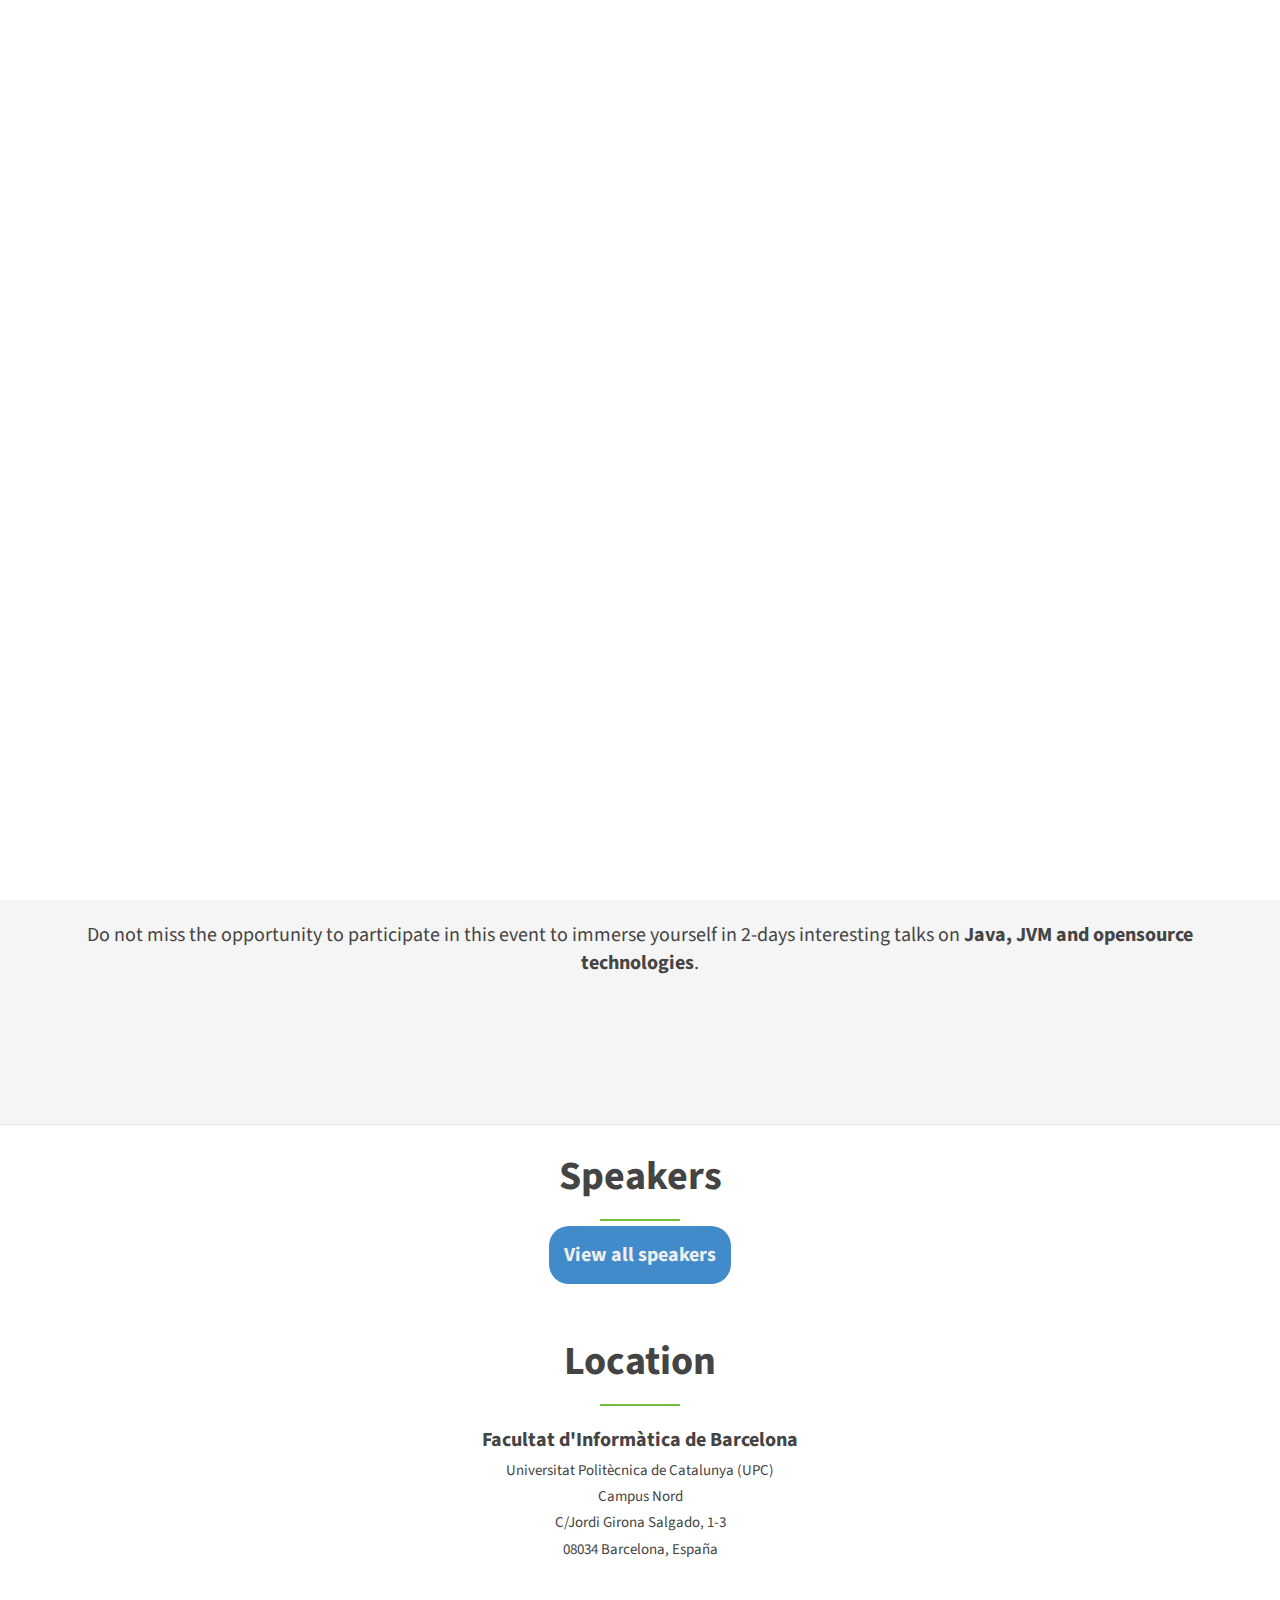
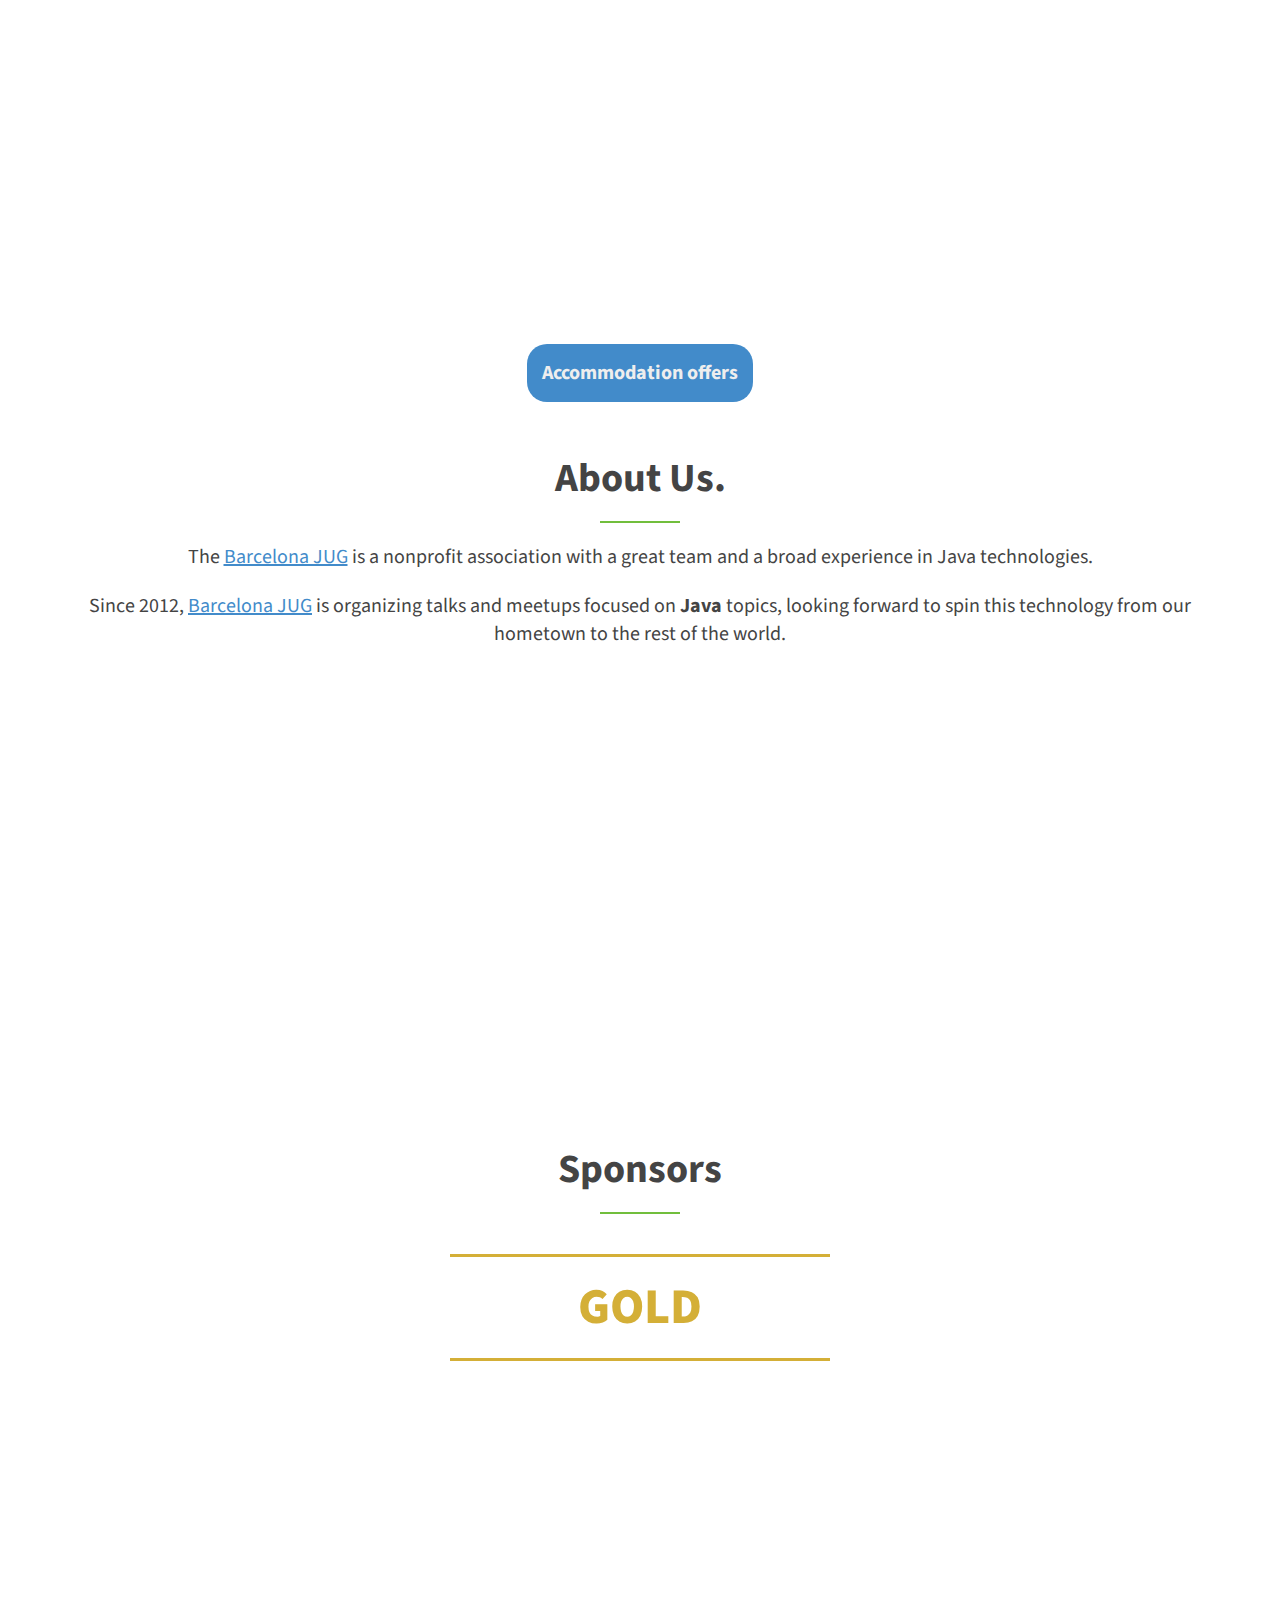
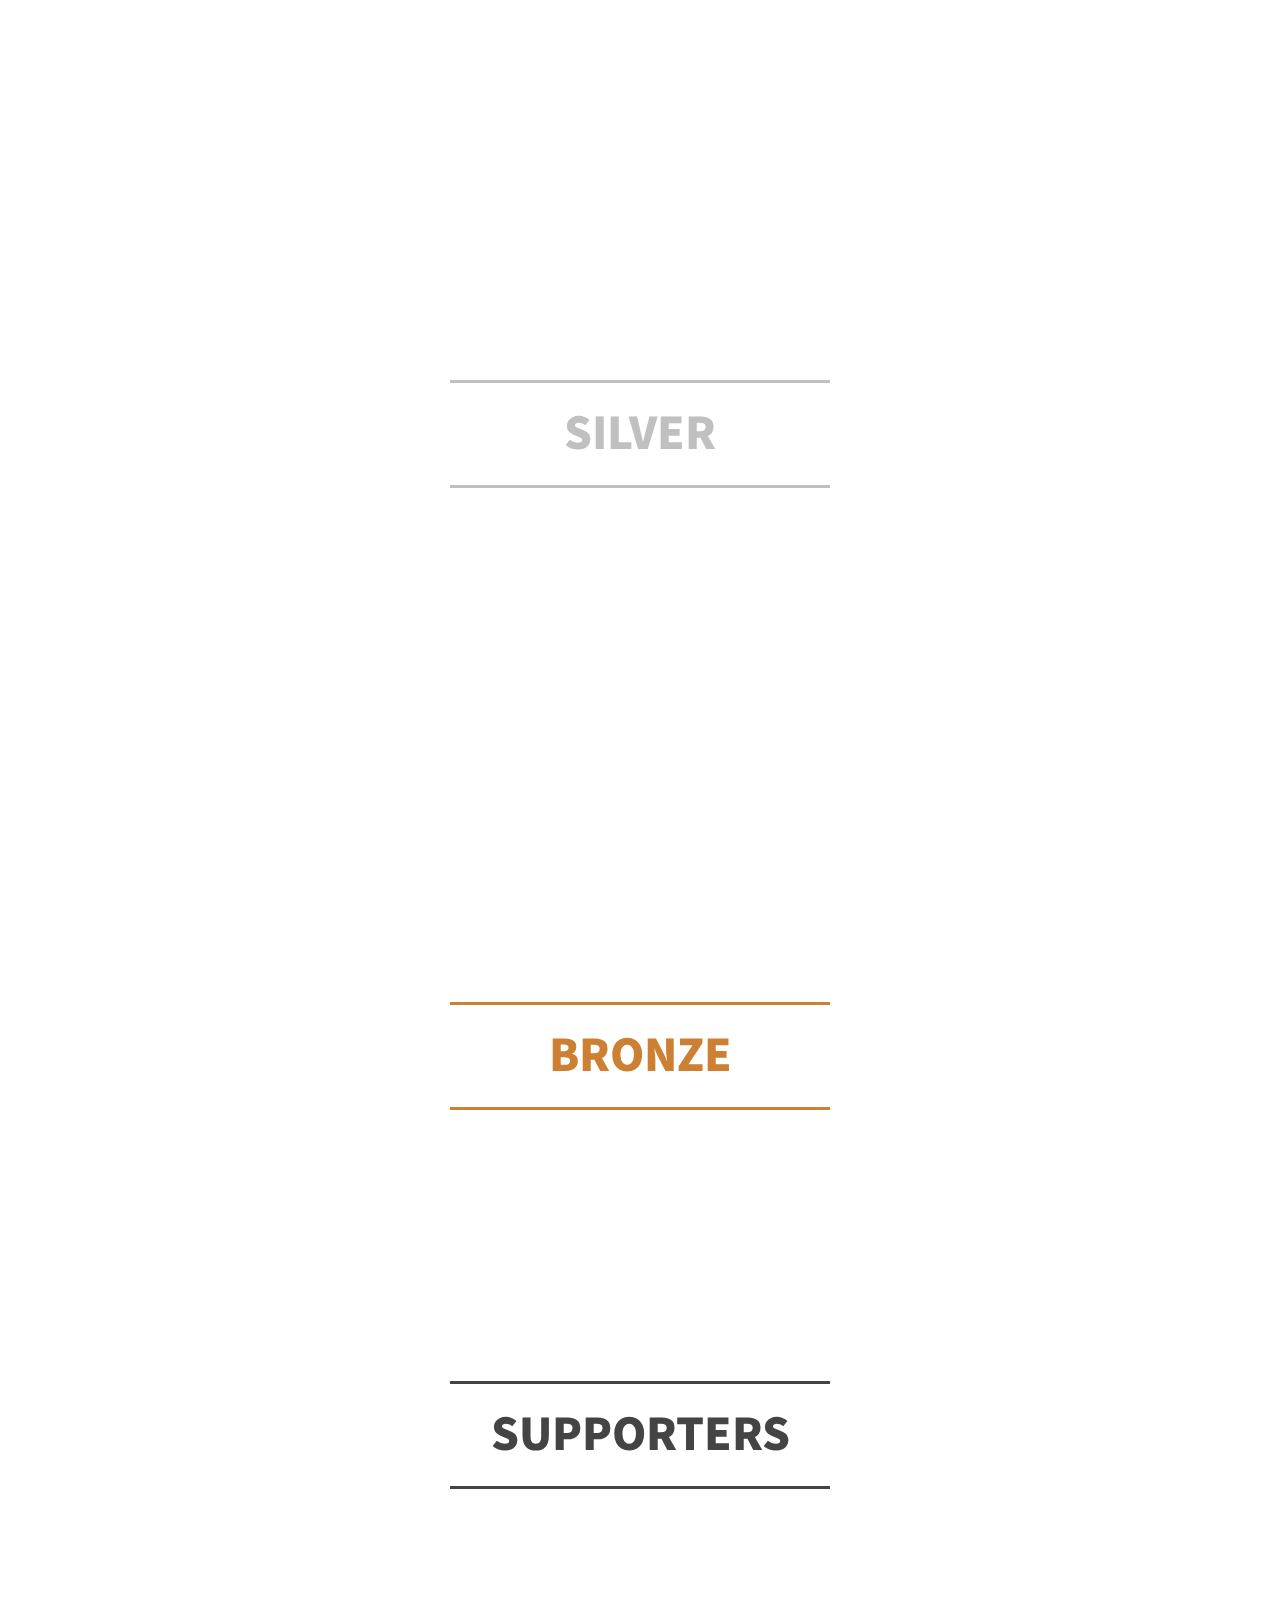
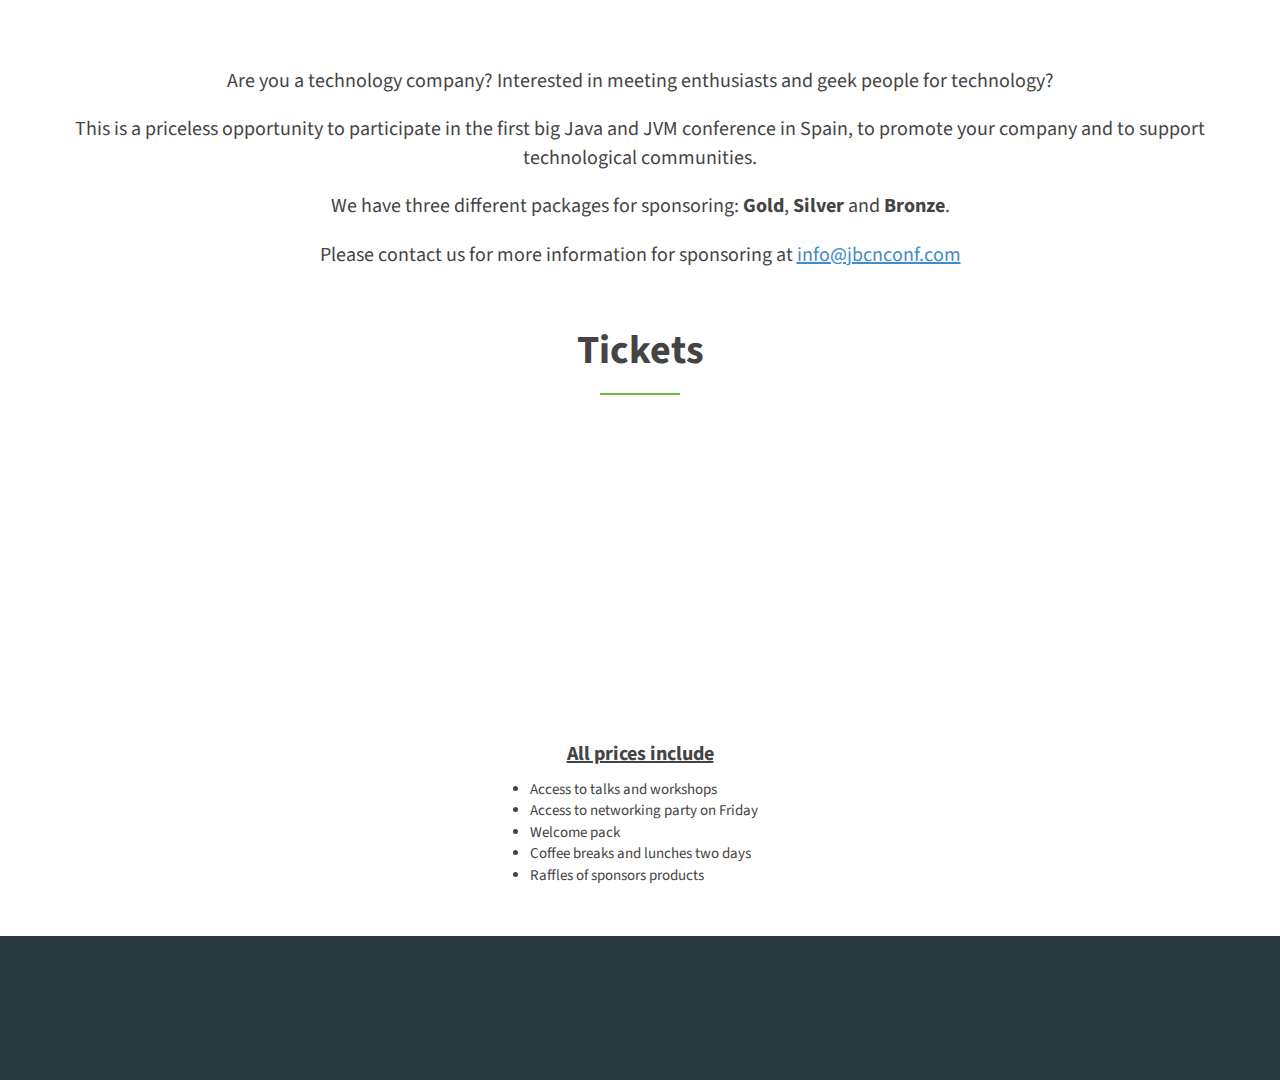
==== index.html @ e9fee745 "Uploaded mongoDB" ====
<!DOCTYPE html>
<html lang="en-us">
  <head>
    <meta http-equiv="X-UA-Compatible" content="IE=Edge">
    <meta charset="UTF-8">
    <meta name="viewport" content="width=device-width, initial-scale=1.0">
    <meta name="description" content="The first big Java and JVM conference in Spain. Barcelona will host this great event next 26th and 27th of June 2015. 2 full days to share knowledge and experiences, to meet enthusiasts and geeks, and to learn about new technologies.">
    <meta name="author" content="Barcelona JUG">
    <link rel="shortcut icon" href="assets/ico/favicon.ico">
    <title>JBCNConf - The first big Java and JVM conference in Spain</title>
    <link rel="stylesheet" href="http://fonts.googleapis.com/css?family=Source+Sans+Pro:300,600">
    <link rel="stylesheet" href="assets/css/bootstrap.min.css">
    <link rel="stylesheet" href="assets/css/style.css">
    <link rel="stylesheet" href="assets/css/animate.min.css">
    <link rel="stylesheet" href="assets/css/font-awesome.min.css">
    <!--[if lt IE 9]>
    <script src="assets/js/html5shiv.js"></script>
    <script src="assets/js/respond.min.js"></script>
    <![endif]-->
  </head>
  <body>
    <div class="loader">
      <div class="fading-line"></div>
    </div>
    <section id="home" class="page">
      <div class="container">
        <div class="content cover text-center">
          <div class="row">
            <div class="col-lg-12">
              <img class="animated hiding logo" data-animation="fadeInDown" data-delay="300" src="assets/img/LOGO_FINAL_PNG_500x250.png" alt="" />
              <h3 class="animated hiding" data-animation="fadeIn" data-delay="600">Barcelona, 26 - 27 June / 2015</h3>
            </div>
          </div>
        </div>
      </div>
    </section>
    <div id="navbar-top">
      <nav class="navbar navbar-default navbar-static" role="navigation">
        <div class="container">
          <div class="navbar-header">
            <button type="button" class="navbar-toggle" data-toggle="collapse" data-target=".navbar-collapse">
            <span class="sr-only">Toggle navigation</span>
            <span class="icon-bar"></span>
            <span class="icon-bar"></span>
            <span class="icon-bar"></span>
            </button>
            <a class="navbar-brand nav-external" href="#home">Java Barcelona Conference</a>
          </div>
          
          <div id="nav-main" class="collapse navbar-collapse">
            <nav>
              <ul class="nav navbar-nav navbar-right">                
                <li>
                  <a href="./speakers.html" class="external">Speakers</a>
                </li>
				<li>
                  <a href="./schedule.html" class="external">Schedule</a>
                </li>
				<li>
                  <a href="./talks.html" class="external">Talks</a>
                </li>
                <li>
                  <a href="#location">Location</a>
                </li>
                <li>
                  <a href="#about">About Us</a>
                </li>
                <li>
                  <a href="#sponsors">Sponsors</a>
                </li>
                <li>
                  <a href="#tickets">Tickets</a>
                </li>
                <li>
                  <a href="#contact">Contact</a>
                </li>
              </ul>
            </nav>
          </div>
        </div>
      </nav>
    </div>
    <section id="services" class="page">
      <div class="container">
        <div class="content text-center">
          <div class="heading">
            <h2>The first big Java and JVM conference in Spain</h2>
            <div class="border"></div>
            <p>2 full days to share knowledge and experiences, to meet enthusiasts and geeks, and to learn about new technologies.</p>
            <p>Barcelona will host this great event next <strong>26th and 27th of June 2015</strong>.</p>
            <p>The <a href="http://www.barcelonajug.org" target="_blank" class="link">Barcelona JUG</a> is proud of holding this conference in our great city.</p>
            <p>As you probably know, <strong>Barcelona</strong> is one of the best cities in the world to work in, with an interesting start-up ecosystem and a lot of communities related with software. Besides, Barcelona is a beautiful city with plenty of places to visit and some of the best urban beaches in the world!</p>
            <p>Do not miss the opportunity to participate in this event to immerse yourself in 2-days interesting talks on <strong>Java, JVM and opensource technologies</strong>.</p>
          </div>
          <div class="row">
            <div class="col-lg-6 service animated hiding" data-animation="fadeInUp" data-delay="300">
              <i class="fa fa-map-marker fa-4x"></i>
              <h3><a href="#location">Location</a></h3>
              <p>Facultat d'Informàtica de Barcelona</p>
              <p>Universitat Politècnica de Catalunya</p>
            </div>
            <div class="col-lg-6 service animated hiding" data-animation="fadeInUp" data-delay="600">
              <i class="fa fa-calendar fa-4x"></i>
              <h3><a href="./schedule.html">Schedule</a></h3>
            </div>
          </div>
        </div>
      </div>
    </section>
    <section id="speakers" class="page">
      <div class="container">
        <div class="content text-center">
          <div class="heading">
            <h2>Speakers</h2>
            <div class="border"></div>
          </div>
          <div id="grid-speakers-home" class="row">
          </div>
          <div class="button">
            <a href="./speakers.html" class="btn-default">View all speakers</a>
          </div>
        </div>
      </div>
    </section>
    <section id="location" class="page">
      <div class="container">
        <div class="content text-center">
          <div class="heading">
            <h2>Location</h2>
            <div class="border"></div>
            <p><strong>Facultat d'Informàtica de Barcelona</strong></p>
            <p class="subtitle">Universitat Politècnica de Catalunya (UPC)</p>
            <p class="address">Campus Nord</p>
            <p class="address">C/Jordi Girona Salgado, 1-3</p>
            <p class="address">08034 Barcelona, España</p>
            <p>
              <iframe src="https://www.google.com/maps/embed?pb=!1m14!1m8!1m3!1d2993.2689446610952!2d2.1121160059251367!3d41.38996536304145!3m2!1i1024!2i768!4f13.1!3m3!1m2!1s0x12a498509f468895%3A0xf3ab8ba023c5cd56!2sFIB+-+Facultat+d&#39;Inform%C3%A0tica+de+Barcelona!5e0!3m2!1ses!2ses!4v1425416835785" width="650" height="350" frameborder="0" style="border:0"></iframe>
            </p>
            <div class="button"><a href="./accomodation.html" class="btn-default"><i class="fa fa-home fa-1x"></i> Accommodation offers</a></div>
          </div>
        </div>
      </div>
    </section>
    <section id="about" class="page">
      <div class="container">
        <div class="content text-center">
          <div class="heading">
            <h2>About Us.</h2>
            <div class="border"></div>
            <p>The <a href="http://www.barcelonajug.org" target="_blank" class="link">Barcelona JUG</a> is a nonprofit association with a great team and a broad experience in Java technologies.</p>
            <p>Since 2012, <a href="http://www.barcelonajug.org" target="_blank" class="link">Barcelona JUG</a> is organizing talks and meetups focused on <strong>Java</strong> topics, looking forward to spin this technology from our hometown to the rest of the world.</p>
          </div>
          <div class="row">
            <div class="col-md-4 col-sm-6 col-xs-12 teammate animated hiding" data-animation="fadeInLeft" data-delay="600">
              <div class="profile-photo">
                <img class="img-responsive" src="assets/img/team/nacho.jpg" alt="Nacho Cougil">
              </div>
              <div class="bio">
                <h4>Nacho Cougil</h4>
                <h5>Java Architect</h5>
                <div class="border"></div>
                <p>President of Barcelona JUG</p>
                <ul class="list-inline">
                  <li class="twitter">
                    <a href="https://twitter.com/icougil" title="Twitter" target="_blank">
                      <i class="fa fa-twitter"></i>
                    </a>
                  </li>
                  <li class="linkedin">
                    <a href="https://www.linkedin.com/in/ignaciocougil" title="LinkedIn" target="_blank">
                      <i class="fa fa-linkedin"></i>
                    </a>
                  </li>
                </ul>
              </div>
            </div>
            <div class="col-md-4 col-sm-6 col-xs-12 teammate animated hiding" data-animation="fadeInUp" data-delay="300">
              <div class="profile-photo">
                <img class="img-responsive" src="assets/img/team/jonathan.jpg" alt="Jonathan Vila">
              </div>
              <div class="bio">
                <h4>Jonathan Vila</h4>
                <h5>Senior Java Developer</h5>
                <div class="border"></div>
                <p>Coordinator at Barcelona JUG.</p>
                <ul class="list-inline">
                  <li class="twitter">
                    <a href="https://twitter.com/Jonathan_vila" title="Twitter" target="_blank">
                      <i class="fa fa-twitter"></i>
                    </a>
                  </li>
                  <li class="linkedin">
                    <a href="https://www.linkedin.com/in/jonathanvila" title="LinkedIn" target="_blank">
                      <i class="fa fa-linkedin"></i>
                    </a>
                  </li>
                </ul>
              </div>
            </div>
            <div class="col-md-4 col-sm-6 col-xs-12 teammate animated hiding" data-animation="fadeInUp" data-delay="300">
              <div class="profile-photo">
                <img class="img-responsive" src="assets/img/team/adela.jpg" alt="Adela Tort">
              </div>
              <div class="bio">
                <h4>Adela Tort</h4>
                <h5>Senior Java Developer</h5>
                <div class="border"></div>
                <p>Coordinator at Barcelona JUG.</p>
                <ul class="list-inline">
                  <li class="twitter">
                    <a href="http://www.twitter.com/AdelaTort" title="Twitter" target="_blank">
                      <i class="fa fa-twitter"></i>
                    </a>
                  </li>
                  <li class="linkedin">
                    <a href="https://www.linkedin.com/in/adelatort" title="LinkedIn" target="_blank">
                      <i class="fa fa-linkedin"></i>
                    </a>
                  </li>
                </ul>
              </div>
            </div>
          </div>
        </div>
      </div>
    </section>
    <section id="sponsors" class="page">
      <div class="container">
        <div class="content text-center">
          <div class="heading">
            <h2>Sponsors</h2>
            <div class="border"></div>
            <div class="separator gold"></div>
            <div class="row type gold">
              <p>GOLD</p>
            </div>
			<div class="separator gold"></div>
            <div class="row gold">
              <div class="col-md-6 sponsor animated hiding" data-animation="fadeInUp" data-delay="300">
                <div class="sponsor-photo">
                  <a href="http://www.lunacloud.com/">
                    <img class="img-responsive" src="assets/img/sponsors/lunacloud.jpg" alt="Lunacloud">
                  </a>
                </div>
                <div class="sponsor-txt">Unlimited PaaS and Container-Based IaaS</div>
              </div>
			        <div class="col-md-6 sponsor animated hiding" data-animation="fadeInUp" data-delay="300">
                <div class="sponsor-photo">
                  <a href="http://www.altran.es/">
                    <img class="img-responsive" src="assets/img/sponsors/altran.jpg" alt="Altran">
                  </a>
                </div>
                <div class="sponsor-txt">Innovation: We create it, We develop it, We live it. We are Innovation Makers</div>
              </div>
              <div class="col-md-6 sponsor animated hiding" data-animation="fadeInUp" data-delay="300">
                <div class="sponsor-photo">
                  <a href="http://tech.zalando.com/">
                    <img class="img-responsive" src="assets/img/sponsors/zalando.png" alt="Zalando">
                  </a>
                </div>
                <div class="sponsor-txt">Zalando: We Dress Code</div>
              </div>
            </div>
  			<div class="separator silver"></div>
            <div class="row type silver">
              <p>SILVER</p>
            </div>
            <div class="separator silver"></div>
            <div class="row silver">
              <div class="col-md-4 sponsor animated hiding" data-animation="fadeInUp" data-delay="300">
                <div class="sponsor-photo">
                  <a href="https://www.cloudbees.com/">
                    <img class="img-responsive" src="assets/img/sponsors/cloudbees.png" alt="Cloudbees">
                  </a>
                </div>
                <div class="sponsor-txt">Continuous Delivery Powered by Jenkins</div>
              </div>
              <div class="col-md-4 sponsor animated hiding" data-animation="fadeInUp" data-delay="300">
                <div class="sponsor-photo">
                  <a href="http://www.jetbrains.com/">
                    <img class="img-responsive" src="assets/img/sponsors/jetbrains.jpg" alt="JetBrains">
                  </a>
                </div>
                <div class="sponsor-txt">Develop with pleasure!</div>
              </div>
              <div class="col-md-4 sponsor animated hiding" data-animation="fadeInUp" data-delay="300">
                <div class="sponsor-photo">
                  <a href="http://www.yourkit.com/">
                    <img class="img-responsive" src="assets/img/sponsors/yourkit.png" alt="YourKit">
                  </a>
                </div>
                <div class="sponsor-txt">Don't get lost in data, get information!</div>
              </div>
              <div class="col-md-4 sponsor animated hiding" data-animation="fadeInUp" data-delay="300">
                <div class="sponsor-photo">
                  <a href="http://capside.com/en/">
                    <img class="img-responsive" src="assets/img/sponsors/capside.png" alt="Capside">
                  </a>
                </div>
                <div class="sponsor-txt">Yor business-critical Systems Engineering partner-of-choice</div>
              </div>
              <div class="col-md-4 sponsor animated hiding" data-animation="fadeInUp" data-delay="300">
                <div class="sponsor-photo">
                  <a href="http://www.ibm.com">
                    <img class="img-responsive" src="assets/img/sponsors/IBM.jpg" alt="IBM">
                  </a>
                </div>
                <div class="sponsor-txt">IBM Bluemix a Cloud Platform for the World's Ideas</div>
              </div>
              <div class="col-md-4 sponsor animated hiding" data-animation="fadeInUp" data-delay="300">
                <div class="sponsor-photo">
                  <a href="http://www.opentrends.net">
                    <img class="img-responsive" src="assets/img/sponsors/opentrends.png" alt="opentrends">
                  </a>
                </div>
                <div class="sponsor-txt">Get where you want to be</div>
              </div>
              <div class="col-md-4 sponsor animated hiding" data-animation="fadeInUp" data-delay="300">
                <div class="sponsor-photo">
                  <a href="http://www.mongodb.com">
                    <img class="img-responsive" src="assets/img/sponsors/MongoDB.png" alt="MongoDB">
                  </a>
                </div>
                <div class="sponsor-txt">The next-generation database</div>
              </div>
            </div>
            <div class="separator bronze"></div>
            <div class="row type bronze">
              <p>BRONZE</p>
            </div>
			<div class="separator bronze"></div>
            <div class="row bronze">
               <div class="col-md-6 sponsor animated hiding" data-animation="fadeInUp" data-delay="300">
                <div class="sponsor-photo">
                  <a href="http://developer.cisco.com">
                    <img class="img-responsive" src="assets/img/sponsors/cisco.jpg" alt="Cisco">
                  </a>
                </div>
                <div class="sponsor-txt">Cisco DevNet - Where developers go at Cisco!</div>
              </div>
			  <div class="col-md-6 sponsor animated hiding" data-animation="fadeInUp" data-delay="300">
                <div class="sponsor-photo">
                  <a href="http://www.redhat.com/en/technologies/jboss-middleware">
                    <img class="img-responsive" src="assets/img/sponsors/redhat.jpg" alt="RedHat">
                  </a>
                </div>
                <div class="sponsor-txt">Middleware that makes everything work better</div>
              </div>
            </div>
      		<div class="separator supporters"></div>
            <div class="row type supporters">
              <p>SUPPORTERS</p>
            </div>
			<div class="separator supporters"></div>
            <div class="row silver">
              <div class="col-md-4 sponsor animated hiding" data-animation="fadeInUp" data-delay="300">
                <div class="sponsor-photo">
                  <a href="http://www.duchess-france.org/">
                    <img class="img-responsive" src="assets/img/sponsors/duchessJUG.jpg" alt="Duchess France" height="75px">
                  </a>
                </div>
              </div>
              <div class="col-md-4 sponsor animated hiding" data-animation="fadeInUp" data-delay="300">
                <div class="sponsor-photo">
                  <a href="http://www.warszawa.jug.pl/">
                    <img class="img-responsive" src="assets/img/sponsors/WarszawaJUG.png" alt="WarszawaJUG" height="75px">
                  </a>
                </div>
              </div>
              <div class="col-md-4 sponsor animated hiding" data-animation="fadeInUp" data-delay="300">
                <div class="sponsor-photo">
                  <a href="http://www.meetup.com/SVQJUG/">
                    <img class="img-responsive" src="assets/img/sponsors/SevillaJUG.png" alt="Seville Java User Group" height="75px">
                  </a>
                </div>
              </div>
            </div>
            <div id="sponsoring">
              <p>Are you a technology company? Interested in meeting enthusiasts and geek people for technology?</p>
              <p>This is a priceless opportunity to participate in the first big Java and JVM conference in Spain, to promote your company and to support technological communities.</p>
              <p>We have three different packages for sponsoring: <strong>Gold</strong>, <strong>Silver</strong> and <strong>Bronze</strong>.</p>
              <p>Please contact us for more information for sponsoring at <a href="mailto:info@jbcnconf.com">info@jbcnconf.com</a></p>
            </div>
          </div>
        </div>
      </div>
    </section>
    <section id="tickets" class="page">
      <div class="container">
        <div class="content text-center">
          <div class="heading">
            <h2>Tickets</h2>
            <div class="border"></div>
          </div>
          <div class="row">
            <div class="col-lg-4 service animated hiding" data-animation="fadeInUp" data-delay="300">
              <i class="fa fa-rocket fa-4x"></i>
              <p class="name">Early bird</p>
              <p>From 16th to 30th of April</p>
              <p class="price">79€</p>
              <img src="assets/img/tickets/buyTickets_disabled.png" height="100px">
            </div>
            <div class="col-lg-4 service animated hiding " data-animation="fadeInUp" data-delay="300">
              <i class="fa fa-plane fa-4x"></i>
              <p class="name">Standard</p>
              <p class="dates">From 1st to 31st of May</p>
              <p class="price">99€</p>
              <img src="assets/img/tickets/buyTickets_disabled.png" height="100px">
            </div>
            <div class="col-lg-4 service animated hiding open" data-animation="fadeInUp" data-delay="300">
              <i class="fa fa-user fa-4x"></i>
              <p class="name"><a href="https://barcelonajug.stagehq.com/events/3360/booking/new">Late bird</a></p>
              <p class="dates">From 1st to 23rd of June</p>
              <p class="price">129€</p>
              <a href="https://barcelonajug.stagehq.com/events/3360/booking/new"><img src="assets/img/tickets/buyTickets.png" height="100px"></a>
            </div>
          </div>
		  <div class="row includedThings">
			<p>All prices include<p>
			<ul>
				<li>Access to talks and workshops</li>
				<li>Access to networking party on Friday </li>
				<li>Welcome pack</li>
				<li>Coffee breaks and lunches two days</li>
				<li>Raffles of sponsors products</li>
			</ul>
		  </div>
        </div>
      </section>
      <footer id="contact">
        <div class="container">
          <div class="row">
            <div class="col-lg-12 animated hiding" data-animation="fadeInUp">
              <ul class="social list-inline">
                <li>
                  <a class="mail" href="mailto:info@jbcnconf.com" title="EMail">
                    <i class="fa fa-envelope fa-2x"></i>
                  </a>
                </li>
                <li>
                  <a class="twitter" href="https://twitter.com/jbcnconf" title="Twitter" target="_blank">
                    <i class="fa fa-twitter fa-2x"></i>
                  </a>
                </li>
                <li>
                </li>
              </ul>
              <p class="copyright">
                Organized by &middot; <a href="http://www.barcelonajug.org" target="_blank"><strong class="barcelona">Barcelona</strong> <strong class="jug">JUG</strong></a> &middot;
              </p>
              <ul class="social list-inline">
                <li>
                  <a class="meetup" href="http://www.meetup.com/BarcelonaJUG/" title="Meetup" target="_blank">
                  </a>
                </li>
                <li>
                  <a class="google-plus" href="https://plus.google.com/communities/111599298973932951587" title="Google+" target="_blank">
                    <i class="fa fa-google-plus fa-2x"></i>
                  </a>
                </li>
                <li>
                  <a class="linkedin" href="https://www.linkedin.com/groups?home=&gid=4115806" title="LinkedIn" target="_blank">
                    <i class="fa fa-linkedin fa-2x"></i>
                  </a>
                </li>
                <li>
                  <a class="youtube" href="http://www.youtube.com/user/BarcelonaJUG" title="Youtube" target="_blank">
                    <i class="fa fa-youtube fa-2x"></i>
                  </a>
                </li>
              </ul>
            </div>
          </div>
        </div>
      </footer>
      <script src="assets/js/jquery.min.js"></script>
      <script src="assets/js/bootstrap.min.js"></script>
      <script src="assets/js/isotope.pkgd.min.js"></script>
      <script src="assets/js/imagesloaded.min.js"></script>
      <script src="assets/js/jquery.scrollTo.min.js"></script>
      <script src="assets/js/jquery.nav.min.js"></script>
      <script src="assets/js/jquery.appear.min.js"></script>
      <script src="assets/js/script.js"></script>
      <script src="assets/js/home.js"></script>
      <script>
      (function(i,s,o,g,r,a,m){i['GoogleAnalyticsObject']=r;i[r]=i[r]||function(){
      (i[r].q=i[r].q||[]).push(arguments)},i[r].l=1*new Date();a=s.createElement(o),
      m=s.getElementsByTagName(o)[0];a.async=1;a.src=g;m.parentNode.insertBefore(a,m)
      })(window,document,'script','//www.google-analytics.com/analytics.js','ga');
      ga('create', 'UA-59851291-1', 'auto');
      ga('send', 'pageview');
      </script>
    </body>
  </html>
---- assets/css/style.css ----
/*
Merlin - Responsive One Page Template
Version: 1.0
By: Hasan Alibegic, hasan461@gmail.com
License: Apache License v2.0
*/
body {
font-family: 'Source Sans Pro', sans-serif;
color: #444;
}
h1,
h2,
h3,
h4,
h5,
h6 { font-weight: 300 }
*,
*:focus { outline: none !important }
a { color: #2d2d2d }
a:hover,
a:focus {
color: #0c86b6;
text-decoration: none;
}
.hiding { opacity: 0 }
.showing { opacity: 1 }
.img-rounded {
-webkit-border-radius: 8px;
-moz-border-radius: 8px;
border-radius: 8px;
}
.btn {
font-size: 12px;
font-weight: bold;
text-transform: uppercase;
-webkit-border-radius: 2px;
-moz-border-radius: 2px;
border-radius: 2px;
-webkit-transition: all .2s;
-moz-transition: all .2s;
-ms-transition: all .2s;
transition: all .2s;
}
.btn-blue {
color: #fff;
background-color: #0093cf;
}
.btn-blue:hover,
.btn-blue:focus {
color: #fff;
background-color: #2a3940;
}
.btn-green {
color: #fff;
background-color: #71be3c;
}
.btn-green:hover,
.btn-green:focus {
color: #fff;
background-color: #2a3940;
}
.btn-dark {
color: #fff;
background-color: #2a3940;
}
.btn-dark:hover,
.btn-dark:focus {
color: #fff;
background-color: #2a3940;
}
.loader {
position: fixed;
z-index: 100000;
width: 100%;
height: 100%;
background-color: #fff;
}
.link{
text-decoration: underline;
color: #428bca;
}
.fading-line {
position: absolute;
top: 50%;
left: 50%;
width: 40px;
height: 40px;
margin: -20px 0 0 -20px;
background-image: url(../img/fading-line.gif);
background-repeat: no-repeat;
background-position: center center;
}
#navbar-top { min-height: 51px }
.navbar-default {
margin-bottom: 0;
background-color: #fff;
border-top: 0;
-webkit-border-radius: 0;
-moz-border-radius: 0;
border-radius: 0;
}
.navbar-default .navbar-brand {
font-weight: 600;
text-transform: uppercase;
}
.navbar-default .navbar-nav > li > a {
font-weight: 600;
text-transform: uppercase;
}
.navbar-default .navbar-nav > .active > a,
.navbar-default .navbar-nav > .active > a:hover,
.navbar-default .navbar-nav > .active > a:focus {
color: #0093cf;
background-color: transparent;
}
.navbar-default .navbar-toggle { border-color: transparent }
.navbar-default .navbar-toggle:hover,
.navbar-default .navbar-toggle:focus { background-color: transparent }
.navbar-default .navbar-toggle:hover .icon-bar { background-color: #333 }
.navbar-default.affix {
top: 0;
z-index: 99;
width: 100%;
border-bottom-color: transparent;
-webkit-box-shadow: 0px 0px 3px 0px rgba(0,0,0,0.3);
-moz-box-shadow: 0px 0px 3px 0px rgba(0,0,0,0.3);
box-shadow: 0px 0px 3px 0px rgba(0,0,0,0.3);
}
.page { overflow: hidden }
.page .content { padding: 30px 0;}
.page .content.cover { padding: 20px 0px 180px 0px;}
.page .heading h2 {
margin-top: 0;
margin-bottom: 20px;
font-size: 40px;
font-weight: bold;
}
.page .border {
width: 80px;
height: 2px;
margin: 0 auto;
background-color: #71be3c;
}
.page .heading p { margin: 20px auto 0 ; font-size: 20px;}
.page .heading p.subtitle{ margin: 5px 0px 5px 0px ; font-size: 15px;}
.page .heading p.address{ margin: 5px auto 0 ; font-size: 15px;}
#home {
padding: 0;
color: #fff;
background-image: url(../img/cover/IMG_1377.JPG);
background-repeat: no-repeat;
background-position: center center;
background-size: cover;
}
#home h1 {
margin-top: 0;
margin-bottom: 20px;
font-size: 60px;
font-weight: bold;
}
#home a { margin: 0 5px }
#home h3 {
margin-top: 10px;
margin-bottom: 0;
margin-right: 55px;
font-weight: bold;
font-size: 35px;
color: #F2F2F2;
}
.logo {
max-width: 100%;
}
#services {
background-color: #f5f5f5;
border-bottom: solid 1px #e7e7e7;
}
#services .service i { margin-top: 60px }
#services .service:hover i { color: #71be3c }
#speakers .speaker-info{
margin-top: 35px;
height:320px;
}
#speakers .bio h4{
font-size: 20px;
font-weight: bold;
}
#speakers .bio p{
font-size: 15px;
margin-top: 5px;
}
#speakers .profile-photo{
	width: 165px;
	margin:auto;
}
#speakers .profile-photo img{
margin-left: auto;
margin-right: auto;
border-radius: 150px;
}
#speakers .profile-photo a .overlay {
	position: absolute;
	top: 0px;	
	width: 165px;
	height: 165px;
	border-radius: 150px;
	background-color: rgba(0, 0, 0, 0.6);
	transition: all 0.3s ease-in-out 0s;
	opacity: 0;
}
#speakers .profile-photo a .overlay span {
  position: absolute;
  left: 5px;
  top: 40px;
  color: #fff;
  text-transform: uppercase;
  font-size:14px;
  padding-left:7px;
  padding-right:12px;
  width: 100%;
}
#speakers .profile-photo a:hover .overlay { 
	opacity: 1;
	-webkit-transform: scale(1.1);
-moz-transform: scale(1.1);
-ms-transform: scale(1.1);
-o-transform: scale(1.1);
transform: scale(1.1);
}

#speakers .twitter {
background-color: #f5f5f5;
border-top: solid 1px #e7e7e7;
padding: 4px;
}
#speakers .twitter i {
color: #00aced;
font-size: 20px;
}
#speakers .homepage {
background-color: #ffffff;
padding: 4px;
}
#speakers .homepage i {
color: #222222;
font-size: 20px;
}
#speakers .button,#location .button{
margin: 10px;
padding-top: 10px;
}
#speakers .button a ,#location .button a {
border-radius: 20px;
text-align: center;
font-size: 20px;
font-weight: bold;
background-color: #428bca;
color: #EEEEEE;
padding: 15px;
}
#speakers .button a:hover,#location .button a:hover{
color: #428bca;
background-color: #D5D5D5;
}
#speakers .teammate .profile-photo img {
-webkit-transition: all .4s ease;
-moz-transition: all .4s ease;
-ms-transition: all .4s ease;
-o-transition: all .4s ease;
transition: all .4s ease;
}
#speakers .teammate:hover .profile-photo img,
#speakers .teammate:focus .profile-photo img {
-webkit-transform: scale(1.1);
-moz-transform: scale(1.1);
-ms-transform: scale(1.1);
-o-transform: scale(1.1);
transform: scale(1.1);
}
#sponsors a{
text-decoration: underline;
color: #428bca;
}
#sponsors .sponsor .sponsor-photo{
margin-top:3px;
}
#sponsors .sponsor .sponsor-photo img {
margin-left: auto;
margin-right: auto;
-webkit-transition: all .4s ease;
-moz-transition: all .4s ease;
-ms-transition: all .4s ease;
-o-transition: all .4s ease;
transition: all .4s ease;
}

#sponsors .sponsor:hover .sponsor-photo img,
#sponsors .sponsor:focus .sponsor-photo img {
-webkit-transform: scale(1.1);
-moz-transform: scale(1.1);
-ms-transform: scale(1.1);
-o-transform: scale(1.1);
transform: scale(1.1);
}
#sponsors .row{
margin-bottom: 75px;
}
#sponsors .border{
margin-bottom: 40px;
}
#sponsors .type{
margin-top: 15px;
margin-bottom: 15px;
}
#sponsors .type p{
font-size: 50px;
font-weight: 800;
margin: 0px;
}
#sponsors .separator {
	background-color: #CAC5BD;
    height: 3px;
    margin: 10px auto 10px;
    width: 380px;
}
#sponsors .separator.gold {
	background-color: #D4AF37;
}
#sponsors .separator.silver {
	background-color: #C0C0C0;
}
#sponsors .separator.bronze {
	background-color: #CD7F32;
}
#sponsors .separator.supporters {
	background-color: #444;
}
#sponsors .gold p{
color: #D4AF37;
}
#sponsors .silver p{
color: #C0C0C0;
}
#sponsors .bronze p{
color: #CD7F32;
}
#sponsors .besponsor{
	margin-top:25px;
	margin-bottom:40px;
}
#sponsors .besponsor a{
font-weight: bold;
font-size: 20px;
}
#sponsors .gold a{
color: #D4AF37;
}
#sponsors .bronze a{
color: #CD7F32;
}
#sponsors .sponsor-txt {
font-size: 20px;
font-weight: 700;
margin-top: 5px;
}
#sponsors .sponsoring{
margin-top:10px;
}
#callforpapers a.cfp{
font-weight: bold;
color: #428bca;
text-decoration: underline;
}
#about .content { padding-bottom: 0 }
#about .teammate {
margin-top: 60px;
margin-bottom: 60px;
}
#about .teammate .bio { padding-top: 10px }
#about .teammate .profile-photo {
overflow: hidden;
margin-left: auto;
margin-right: auto;
width: 263px;
}
#about .teammate .profile-photo img {
-webkit-transition: all .4s ease;
-moz-transition: all .4s ease;
-ms-transition: all .4s ease;
-o-transition: all .4s ease;
transition: all .4s ease;
}
#about .teammate:hover .profile-photo img,
#about .teammate:focus .profile-photo img {
-webkit-transform: scale(1.1);
-moz-transform: scale(1.1);
-ms-transform: scale(1.1);
-o-transform: scale(1.1);
transform: scale(1.1);
}
#about .teammate .bio .border {
height: 1px;
margin: 15px auto;
}
#about .teammate .bio ul {
margin-bottom: 0;
font-size: 16px;
}
#about .teammate .bio a { color: #666 }
#about .teammate .bio a:hover,
#about .teammate .bio a:focus { color: #222 }
#about .twitter {
background-color: #f5f5f5;
border-top: solid 1px #e7e7e7;
padding: 4px;
}
#about .twitter i {
color: #00aced;
font-size: 20px;
}
#about .linkedin {
background-color: #007bb6;
border-top: solid 1px #e7e7e7;
padding: 4px;
}
#about .linkedin i {
color: #ffffff;
font-size: 20px;
}
#tickets .row{
margin-top:20px;
margin-bottom: 10px;
}
#tickets .open{
/* border: 1px solid; */
padding: 10px;
/* margin: 0px 10px 0px 10px; */
height: 305px;
/* width: 370px; */
}
#tickets .close{
padding: 10px;
/* border: 1px solid; */
/* margin: 0px 10px 0px 10px; */
height: 305px;
/* width: 370px; */
}
#tickets p{
font-size: 20px;
}
#tickets .ticket i{
}
#tickets .name{
font-size: 25px;
font-weight: bold;
margin-top: 5px;
}
#tickets .dates{
}
#tickets .price{
font-weight: bold;
font-size: 25px;
margin-bottom: 0px;
}
#tickets .service img {
-webkit-transition: all .4s ease;
-moz-transition: all .4s ease;
-ms-transition: all .4s ease;
-o-transition: all .4s ease;
transition: all .4s ease;
}
#tickets .open:hover i { color: #71be3c }
#tickets .service:hover  img,
#tickets .service:focus  img {
-webkit-transform: scale(1.1);
-moz-transform: scale(1.1);
-ms-transform: scale(1.1);
-o-transform: scale(1.1);
transform: scale(1.1);
}
#tickets .includedThings{
max-width:300px;
margin-left: auto;
margin-right: auto;

}
#tickets .includedThings p{
font-weight: bold;
text-decoration:underline;
}
#tickets .includedThings ul{
font-size: 15px;
text-align:left;
}
#contact {
padding: 20px 0;
color: #ccc;
text-align: center;
background-color: #2a3940;
}
#contact a  { color: #fff }
#contact a:hover .jug,
#contact a:focus .jug{ color: #007bb6 }
#contact a:hover .barcelona,
#contact a:focus .barcelona{ color: #bb0000 }
#contact .social li .linkedin:hover,
#contact .social li .linkedin:focus { color: #007bb6 }
#contact .social li .twitter:hover,
#contact .social li .twitter:focus { color: #00aced }
#contact .social li .google-plus:hover,
#contact .social li .google-plus:focus { color: #d34836 }
#contact .social li .mail:hover,
#contact .social li .mail:focus { color: #7C7C7C }
#contact .social li .youtube:hover,
#contact .social li .youtube:focus { color: #bb0000 }
#contact .social li .meetup {
display:block;
width:30px;
height:32px;
background:url('../img/meetup_trans.png');
}
#contact .social li .meetup:hover,
#contact .social li .meetup:focus {
display:block;
width:30px;
height:32px;
background:url('../img/meetup_trans_vermell.png');
}
#contact .copyright {
margin-bottom: 0;
font-size: 18px;
}
#accomodation .row{
margin-left:10px;
}
#accomodation .button{
margin: 10px;
padding-top: 8px;
}
#accomodation .button a  {
border-radius: 12px;
text-align: center;
font-size: 20px;
font-weight: bold;
background-color: #428bca;
color: #EEEEEE;
padding: 8px;
}
#accomodation .button a:hover{
color: #428bca;
background-color: #D5D5D5;
}
#accomodation .name {
  font-size : 22px;
  font-weight: bold;
}
#accomodation .star {
  color : #D8D820;
}
#accomodation .price {
  font-size : 20px;
  color : #428BCA;
}
#accomodation img {
  width: 260px;
}
#accomodation .hotel {
  max-width : 280px;
  border : 1px solid ;
  border-color: lightgrey;
  padding: 10px;
  margin : 10px;
  background-color: #eee;
}
#speaker .content { 
	padding: 30px 0px 10px 0px;
}
#speaker .row{
	margin:20px;
}
#speaker .row img{
	margin-bottom:10px;
	margin-left: auto;
	margin-right: auto;
	border-radius: 150px;
}
#speaker .twitter {
background-color: #f5f5f5;
border-top: solid 1px #e7e7e7;
padding: 4px;
}
#speaker .twitter i {
color: #00aced;
font-size: 20px;
}
#speaker .homepage {
background-color: #ffffff;
padding: 4px;
}
#speaker .homepage i {
color: #222222;
font-size: 20px;
}
#speaker .biography{
	text-align: left;
	font-size: 20px;
}
#talk .content { 
	padding: 10px 0;
}
#talk .row{
	margin: 0px 20px 20px 20px;
}
#talk .title{
	font-size: 35px;
	font-weight:bold;
	text-align: left;
}
#talk .borderTitle {
height: 2px;
margin-left:auto;
margin-right:auto;
margin-top:5px;
margin-bottom:20px;
background-color: #71be3c;
}
#talk .abstract{
	text-align: left;
	font-size: 20px;
}
#schedule .row{
	margin-top:10px;
}
#schedule .days{
	margin-top:15px;
	margin-bottom:15px;
	margin-left:auto;
	margin-right:auto;
	font-size: 25px;
}

#schedule .days .active{
font-weight:bold;
color:#428BCA;
}

#schedule thead{
	font-size: 16px;
	background-color:#C9C9C9;
	color:#00000;
}

#schedule .keynote{
	font-size: 17px;
	color:#333333;
	font-weight:bold;
}

#schedule .hour{
	font-size: 16px;
	font-weight:bold;
}

#schedule .talks{
background-color:#428BCA;
color:#FFFFFF;
}

#schedule .talks .pending{
background-color:#428BCA;
color:#FFFFFF;
font-size: 16px;
}

#schedule .talks .title {
	display: block;
	font-size: 16px;
	font-weight:bold;
	color:#FFFFFF;
}

#schedule .talks  a:hover  .title{
	text-decoration:underline;
}

#schedule .talks .speaker{
	display: block;
	font-size: 16px;
	color:#000000;
}

#schedule .welcome{
background-color:#86B8E4;
color:#FFFFFF;
font-size: 16px;
font-weight:bold;
}
#schedule .register{
background-color:rgb(239, 239, 239);
color:#00000;
font-size: 16px;
font-weight:bold;
}
#schedule .breaks{
background-color:rgb(239, 239, 239);
color:#00000;
font-size: 16px;
font-weight:bold;
}

#schedule .party{
background-color:rgb(239, 239, 239);
color:#00000;
font-size: 16px;
font-weight:bold;
}

#schedule #saturday{
	display:none;
}

#talks #grid-talks ul{
	padding-left:15px;
	padding-right:15px;
}

#talks #grid-talks li {
	margin-bottom:10px;
}
#talks .row{
	font-size:18px;	
}

#talks .title{
	font-size:22px;
	font-weight:bold;
}
#talks .speaker{
	font-size:22px;
}

#talks .tag{
margin-left : 5px;
font-size : 14px;
display:inline-block
}

#talks .tag.Architecture{
	background-color: #d50000;
}

#talks .tag.Metodology{
	background-color: #41520f;
}

#talks .tag.Tools{
	background-color: #d54991;
}

#talks .tag.IoT{
	background-color: #98c66e;
}

#talks .tag.Java8{
	background-color: #23a4b0;
}

#talks .tag.JVMLangs{
	background-color: #60a91e;
}

#talks .tag.JVM{
	background-color: #a64d79;
}

#talks .tag.Microservices{
	background-color: #ff9e06;
}

#talks .tag.noSQL{
	background-color: #0555c3;
}

#talks .tag.AsyncDevelopment{
	background-color: #9900ff;
}

#talks .tag.Mobile{
	background-color: #b45f06;
}

#talks .tag.Frameworks{
	background-color: #9cbedb;
}

#talks .tag.unknown{
	background-color: grey;
}
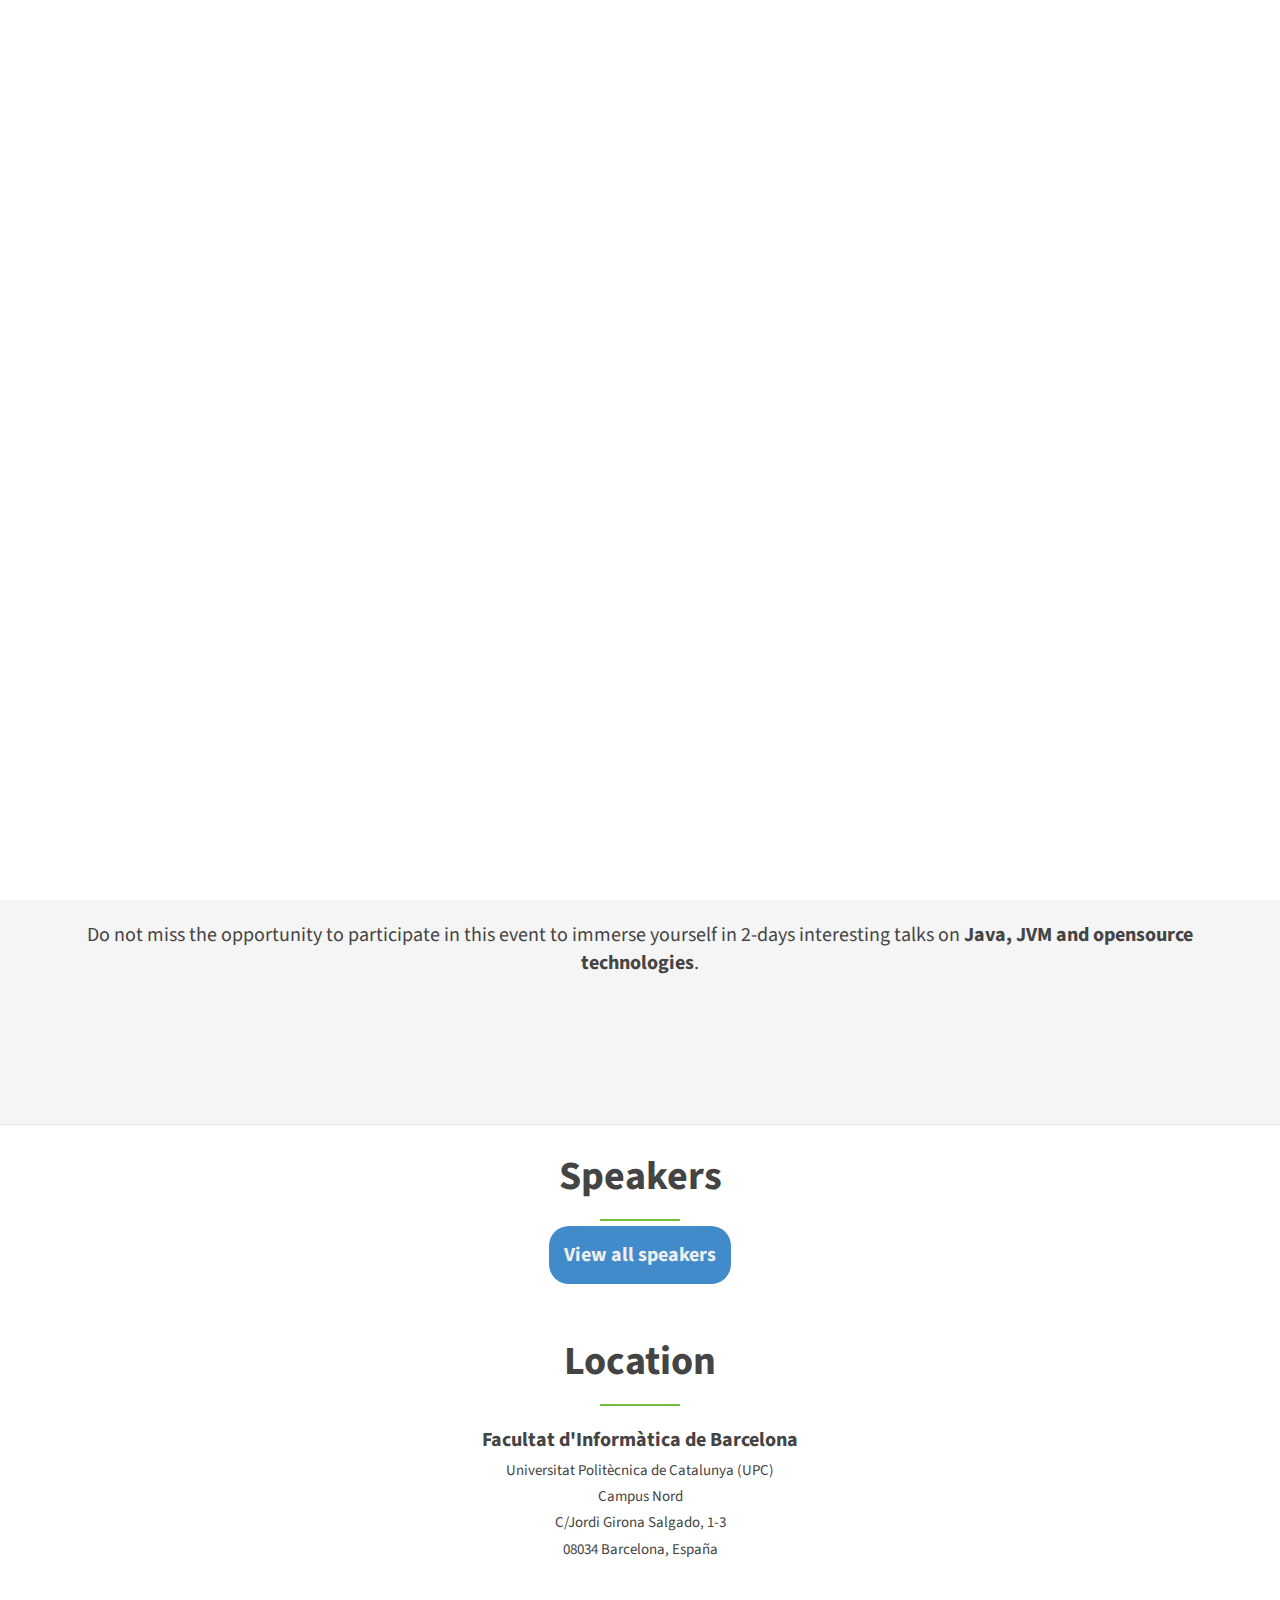
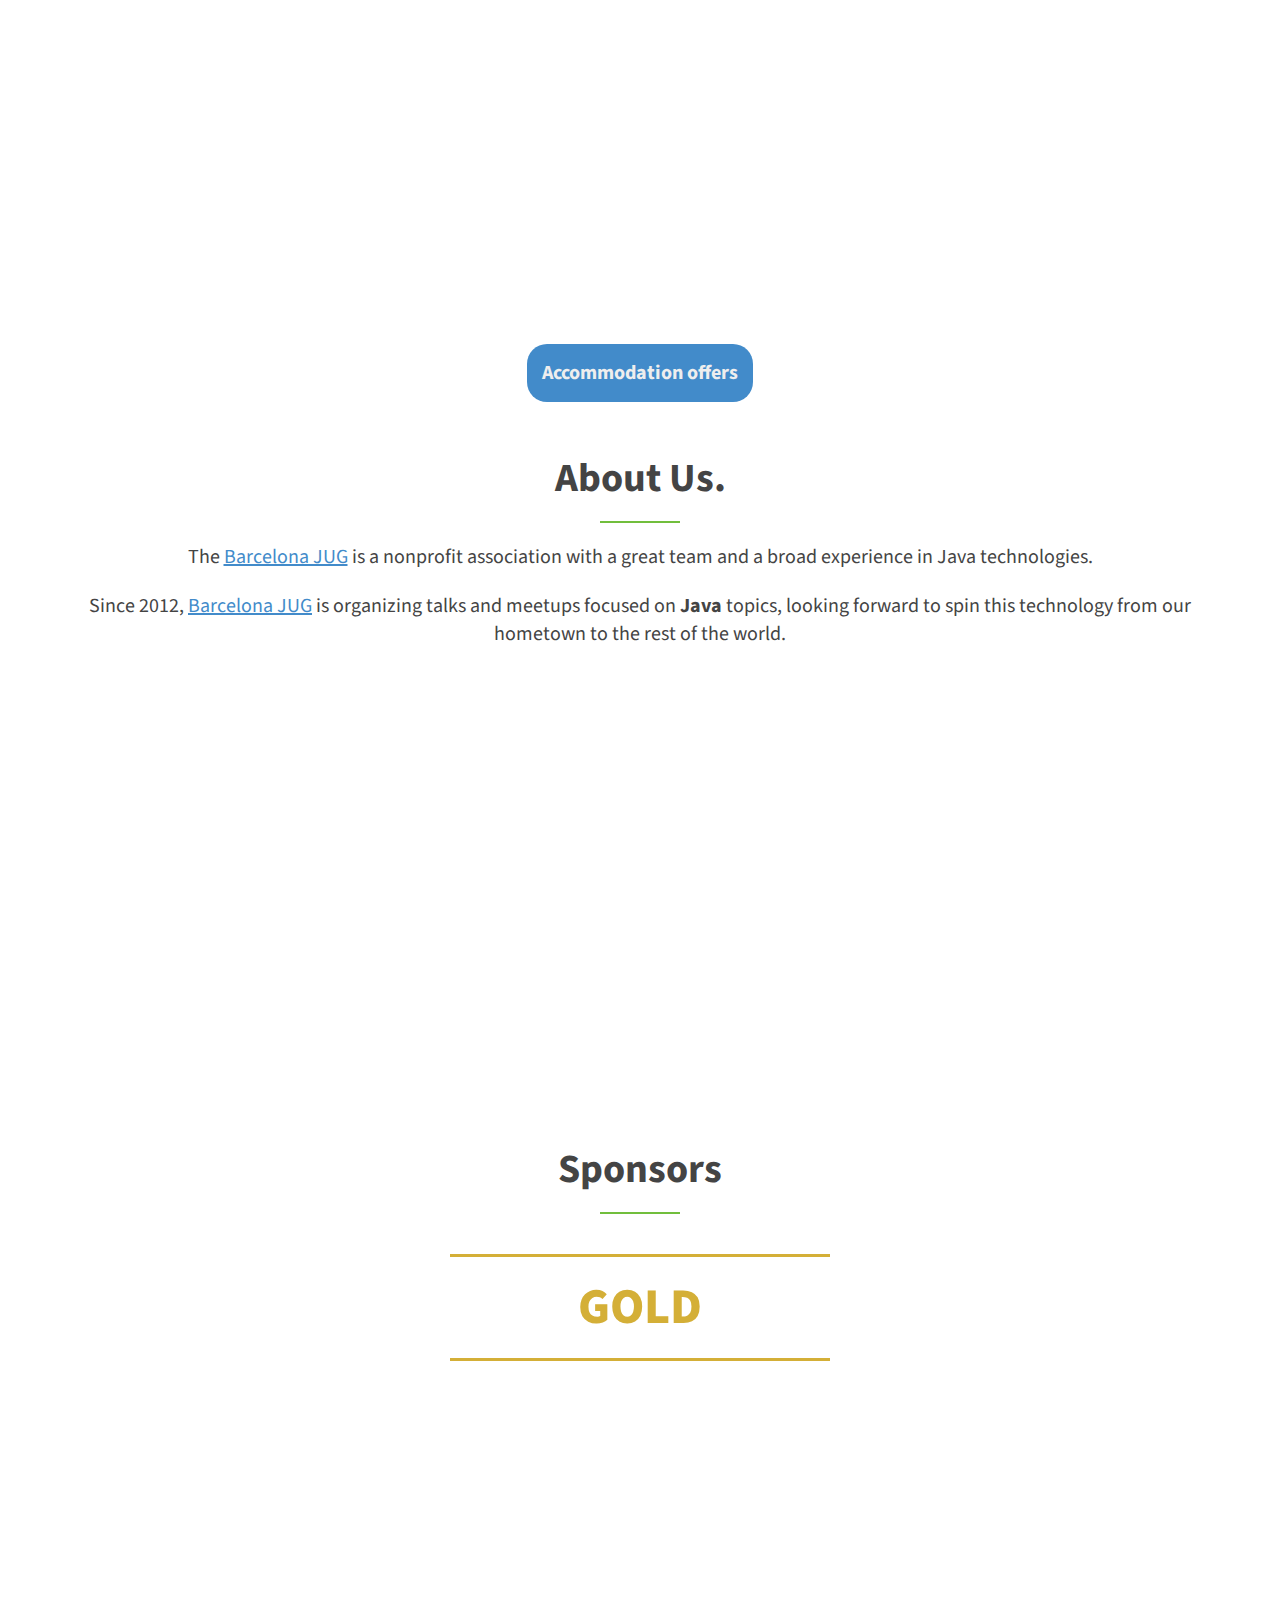
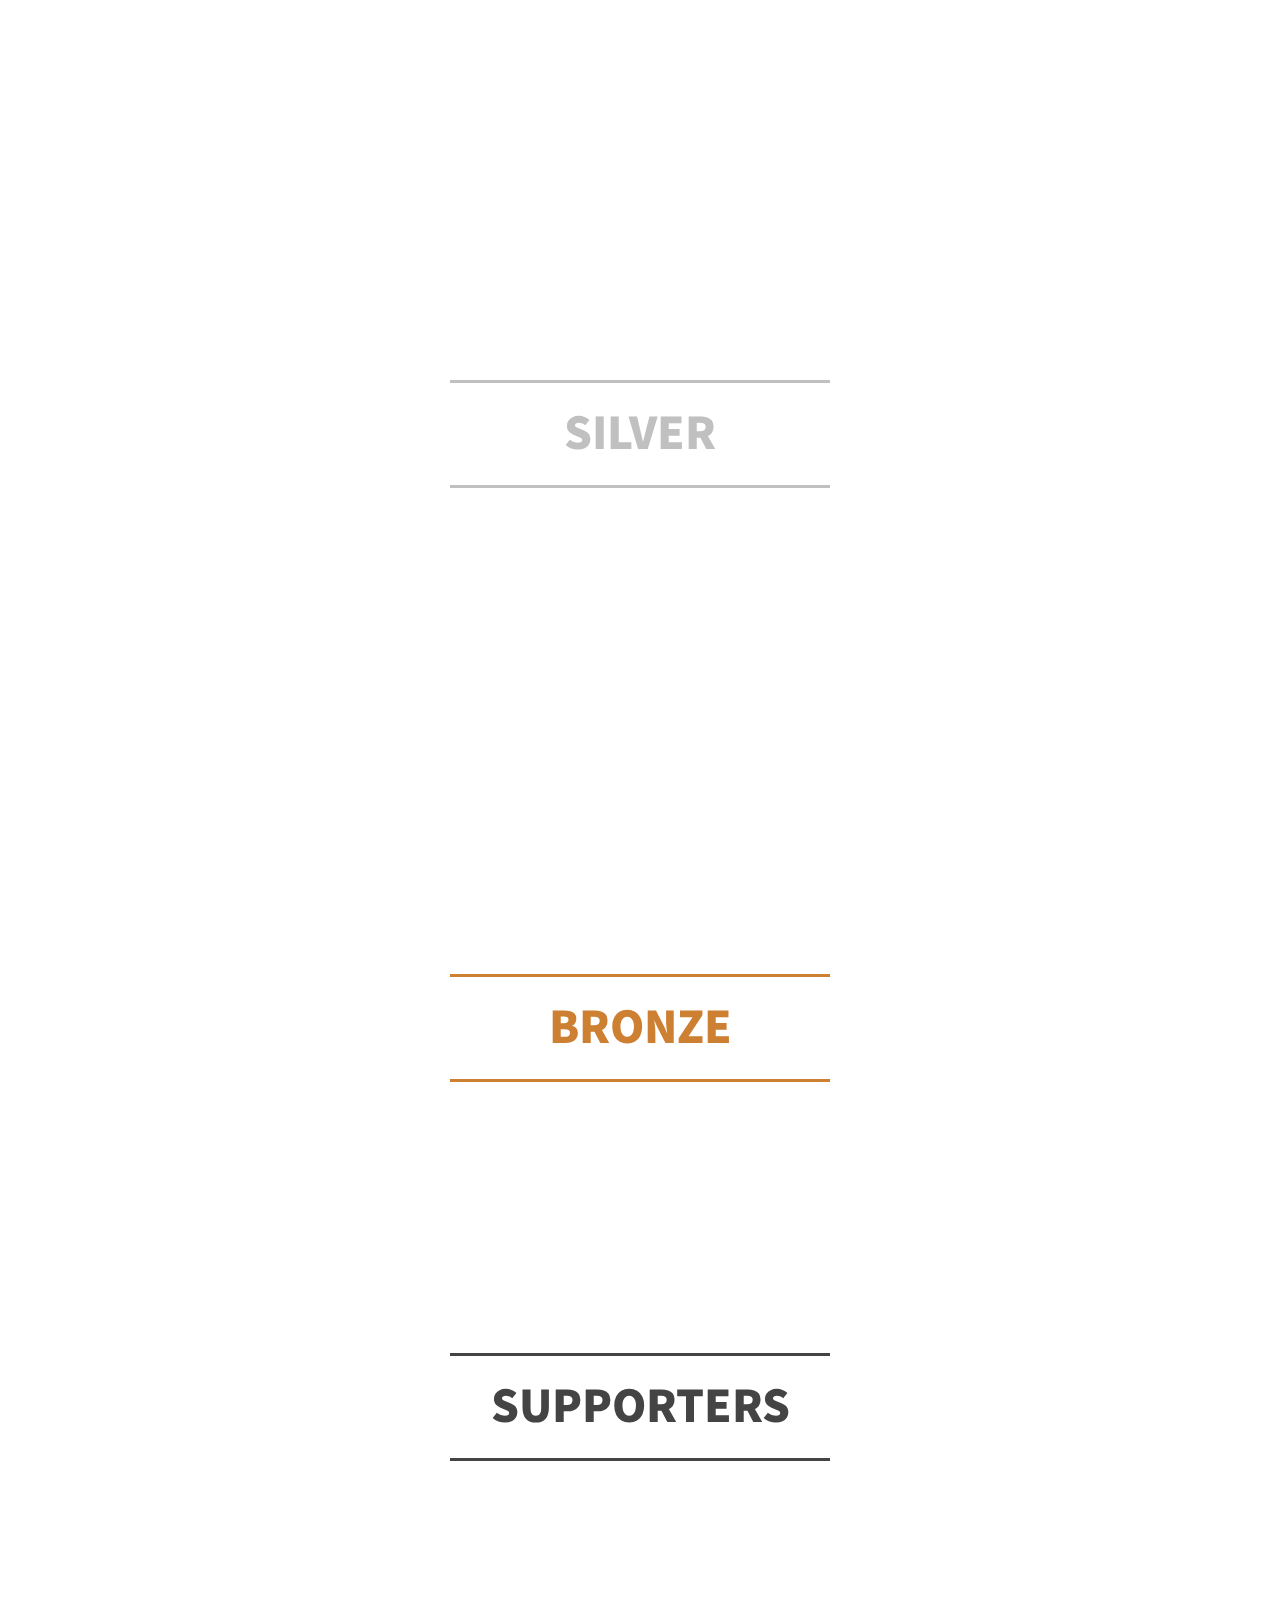
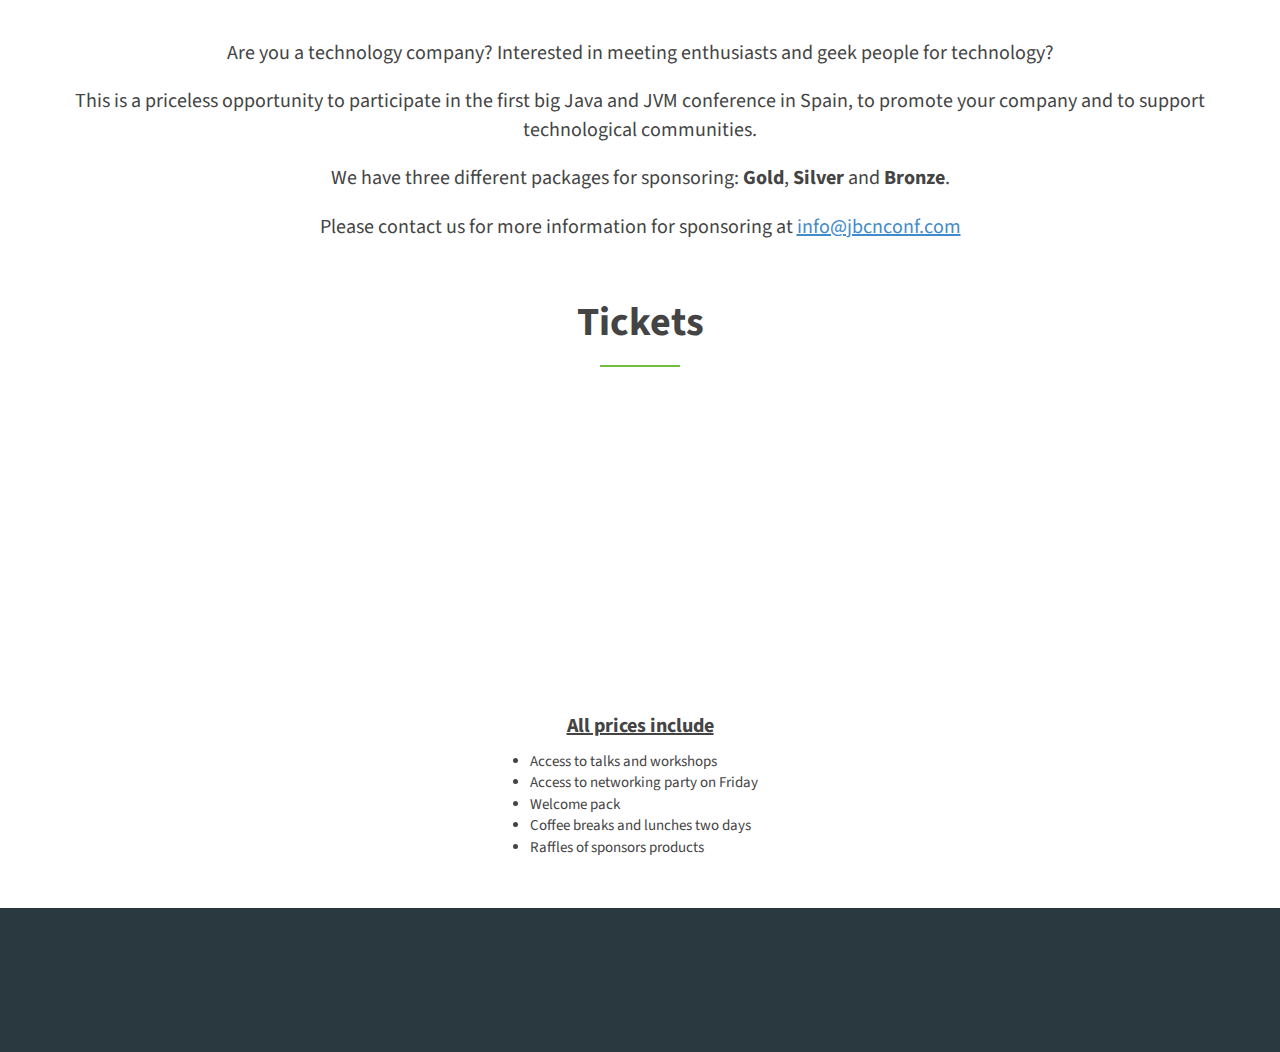
==== commit 6dd4e9cf: "Commented MongoDB until signed agreement" ====
--- a/index.html
+++ b/index.html
@@ -315,7 +315,7 @@
                 </div>
                 <div class="sponsor-txt">Get where you want to be</div>
               </div>
-              <div class="col-md-4 sponsor animated hiding" data-animation="fadeInUp" data-delay="300">
+<!--               <div class="col-md-4 sponsor animated hiding" data-animation="fadeInUp" data-delay="300">
                 <div class="sponsor-photo">
                   <a href="http://www.mongodb.com">
                     <img class="img-responsive" src="assets/img/sponsors/MongoDB.png" alt="MongoDB">
@@ -323,7 +323,7 @@
                 </div>
                 <div class="sponsor-txt">The next-generation database</div>
               </div>
-            </div>
+ -->            </div>
             <div class="separator bronze"></div>
             <div class="row type bronze">
               <p>BRONZE</p>
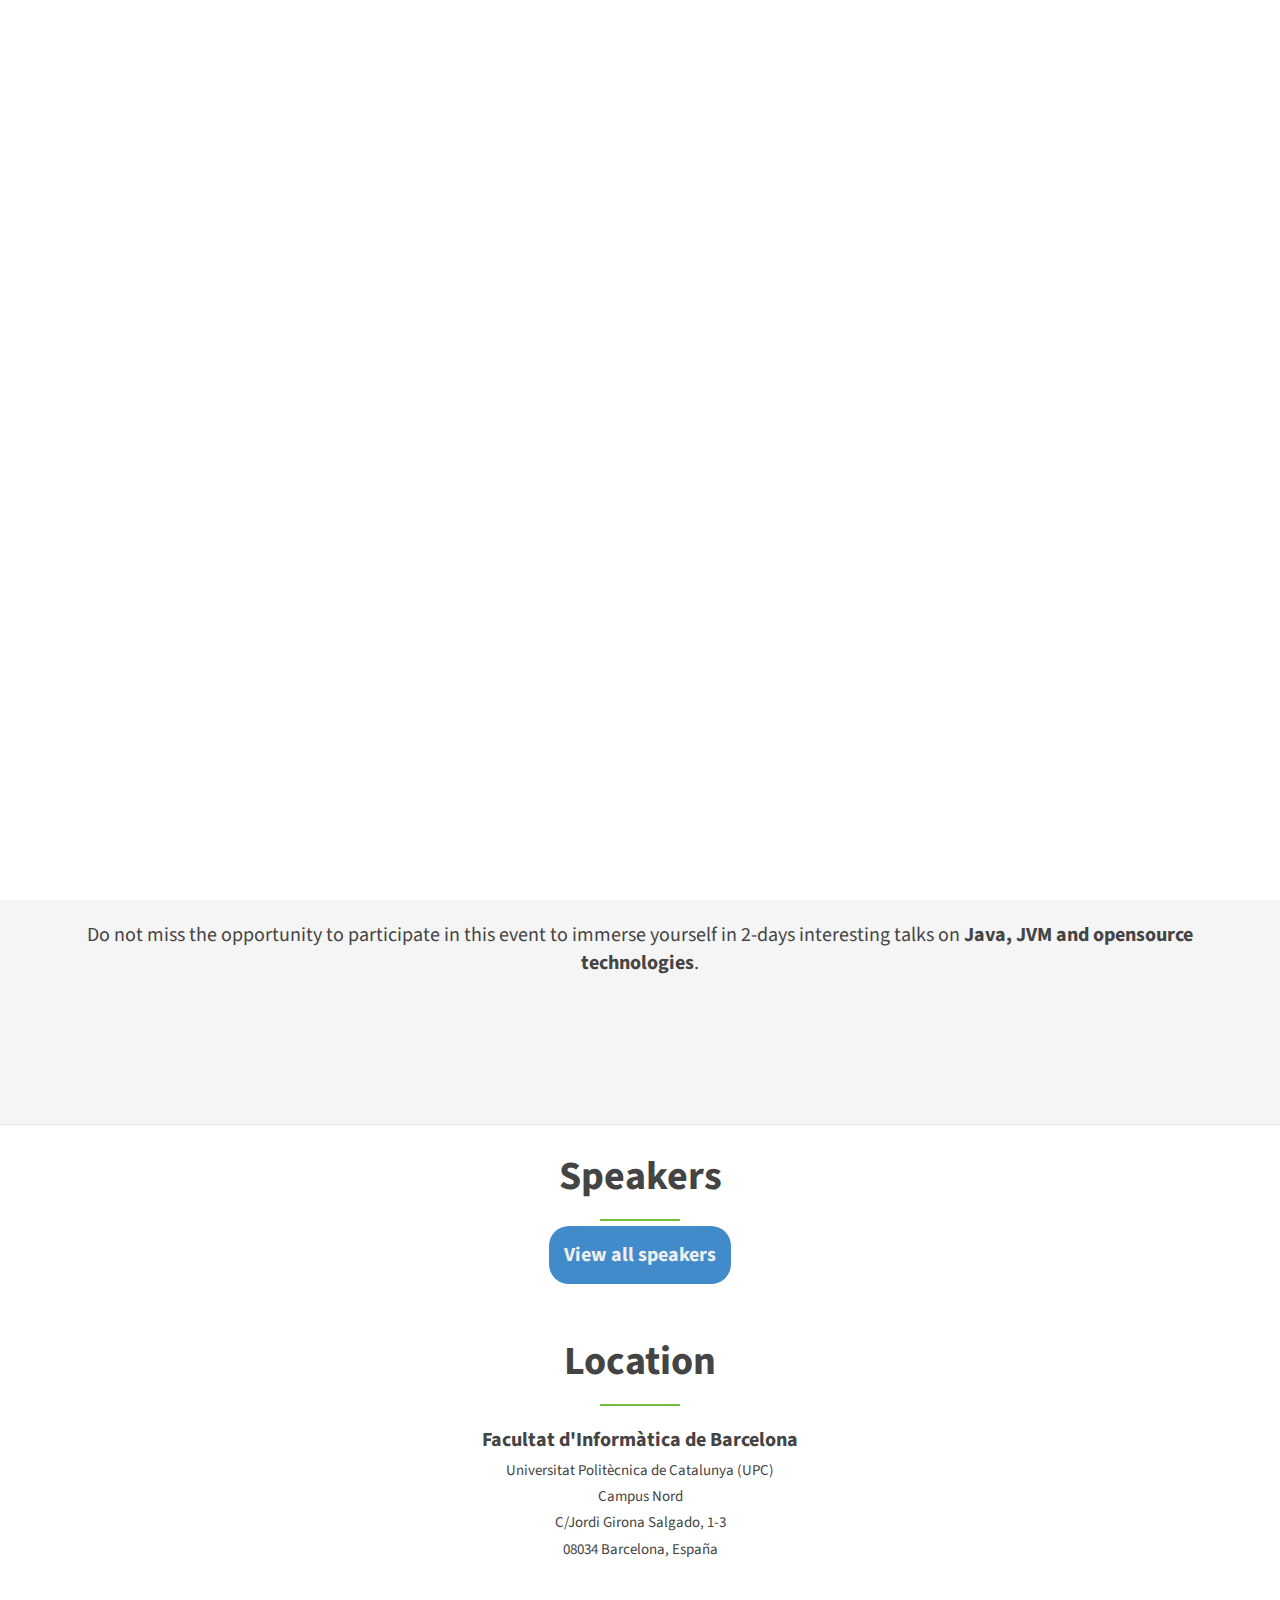
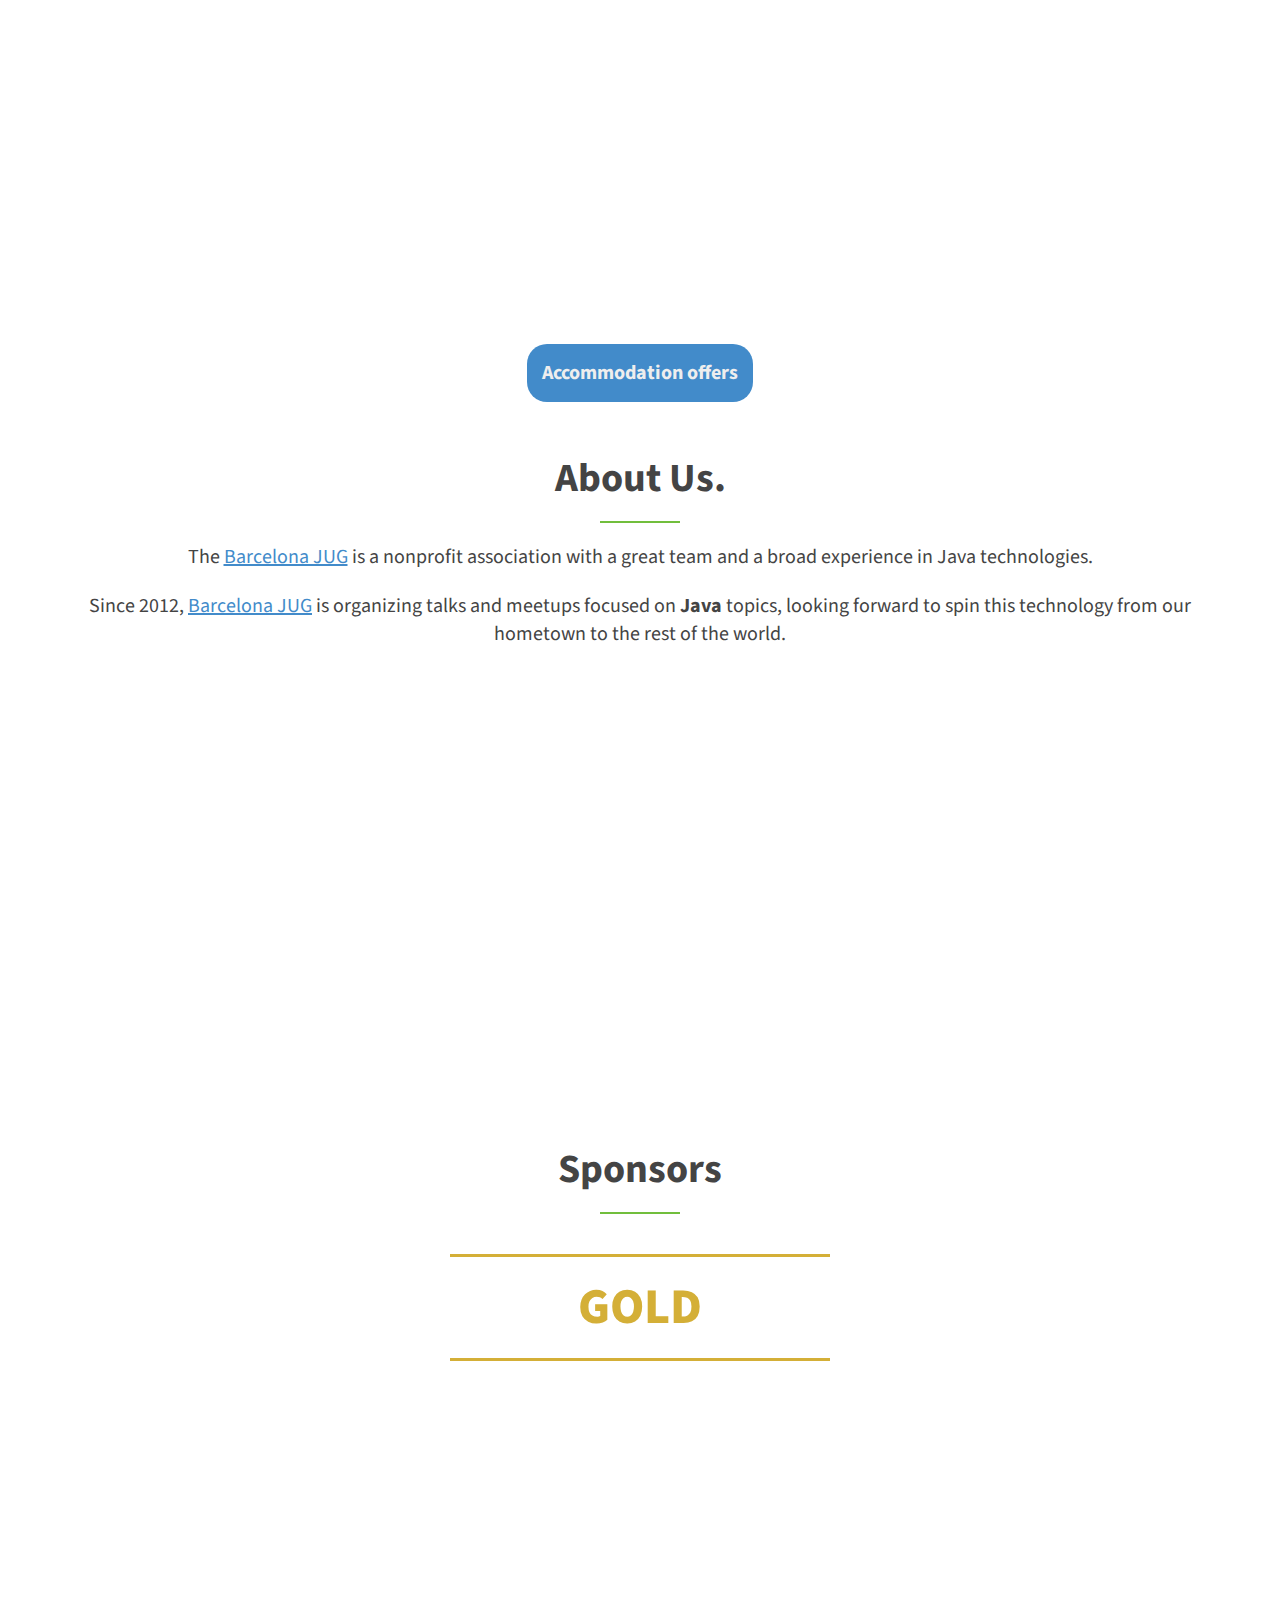
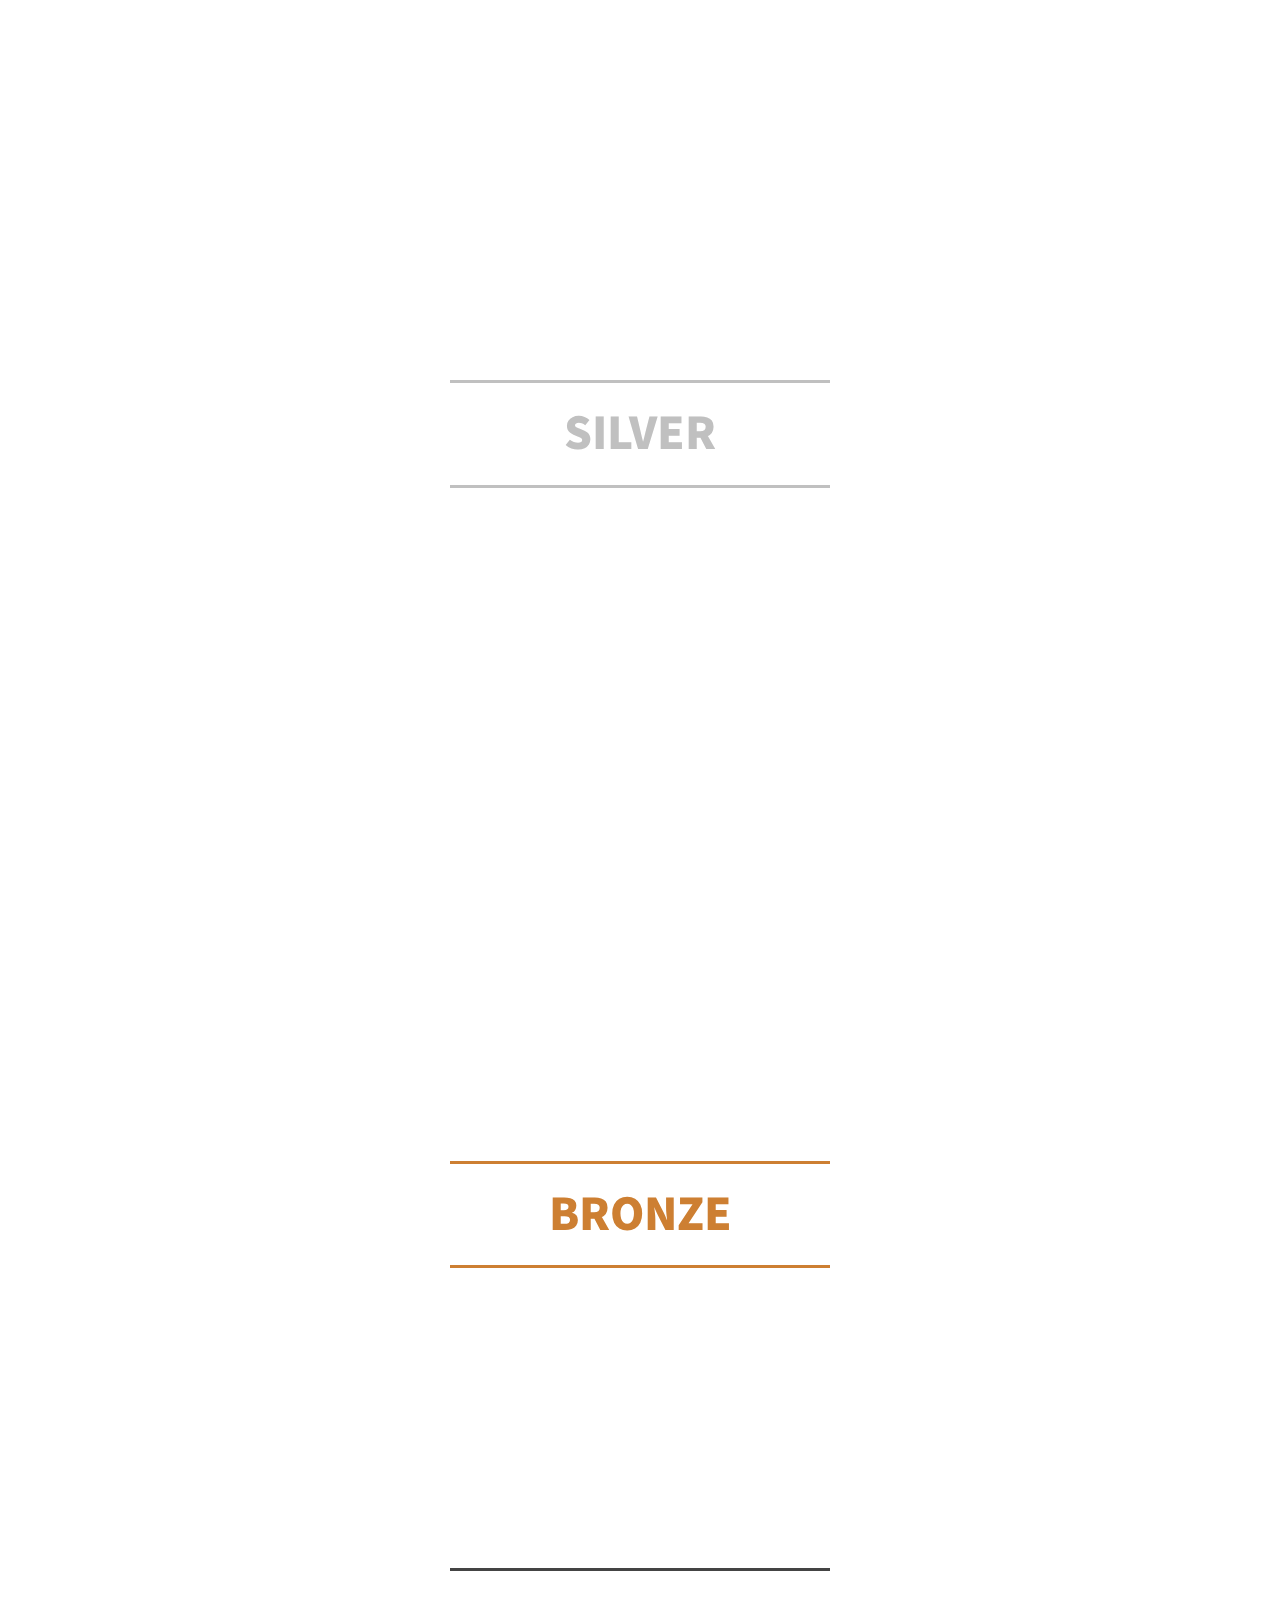
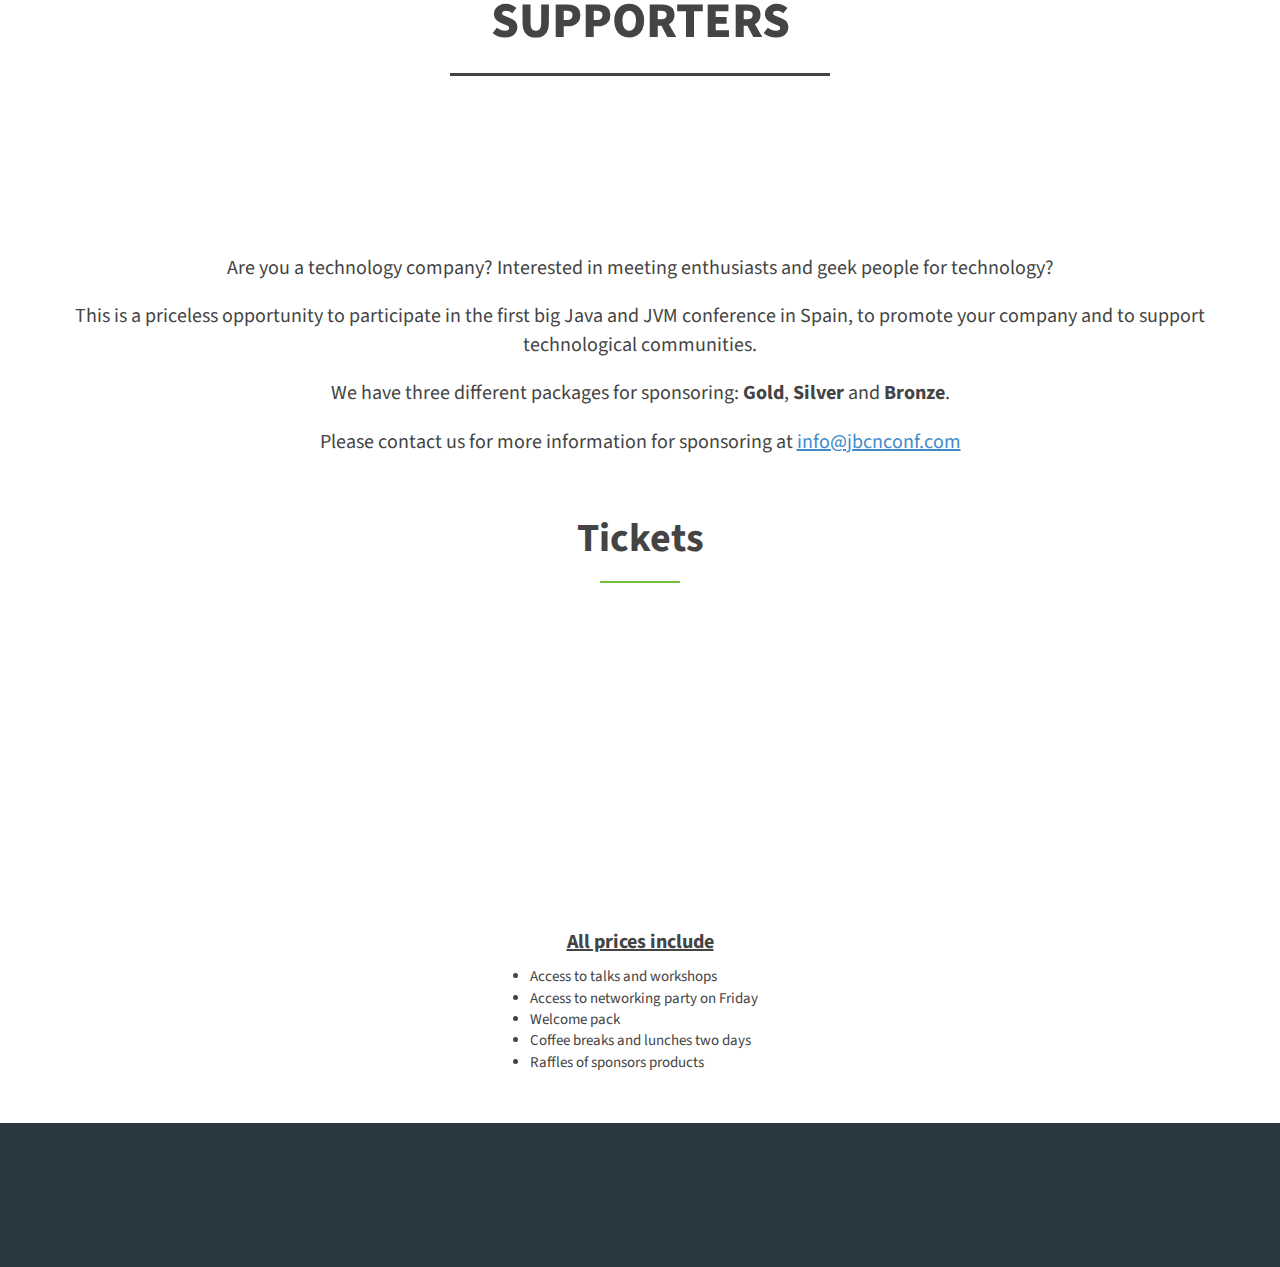
==== commit 0e26ce0b: "Added Sctyl as Bronze sponsor+ MongoDB + talks IBM (careful, repeated)" ====
--- a/index.html
+++ b/index.html
@@ -238,7 +238,7 @@
             <div class="row gold">
               <div class="col-md-6 sponsor animated hiding" data-animation="fadeInUp" data-delay="300">
                 <div class="sponsor-photo">
-                  <a href="http://www.lunacloud.com/">
+                  <a href="http://www.lunacloud.com/" target="_blank">
                     <img class="img-responsive" src="assets/img/sponsors/lunacloud.jpg" alt="Lunacloud">
                   </a>
                 </div>
@@ -246,15 +246,15 @@
               </div>
 			        <div class="col-md-6 sponsor animated hiding" data-animation="fadeInUp" data-delay="300">
                 <div class="sponsor-photo">
-                  <a href="http://www.altran.es/">
+                  <a href="http://www.altran.es/" target="_blank">
                     <img class="img-responsive" src="assets/img/sponsors/altran.jpg" alt="Altran">
                   </a>
                 </div>
                 <div class="sponsor-txt">Innovation: We create it, We develop it, We live it. We are Innovation Makers</div>
               </div>
-              <div class="col-md-6 sponsor animated hiding" data-animation="fadeInUp" data-delay="300">
-                <div class="sponsor-photo">
-                  <a href="http://tech.zalando.com/">
+              <div class="col-md-12 sponsor animated hiding" data-animation="fadeInUp" data-delay="300">
+                <div class="sponsor-photo">
+                  <a href="http://tech.zalando.com/" target="_blank">
                     <img class="img-responsive" src="assets/img/sponsors/zalando.png" alt="Zalando">
                   </a>
                 </div>
@@ -269,7 +269,7 @@
             <div class="row silver">
               <div class="col-md-4 sponsor animated hiding" data-animation="fadeInUp" data-delay="300">
                 <div class="sponsor-photo">
-                  <a href="https://www.cloudbees.com/">
+                  <a href="https://www.cloudbees.com/" target="_blank">
                     <img class="img-responsive" src="assets/img/sponsors/cloudbees.png" alt="Cloudbees">
                   </a>
                 </div>
@@ -277,7 +277,7 @@
               </div>
               <div class="col-md-4 sponsor animated hiding" data-animation="fadeInUp" data-delay="300">
                 <div class="sponsor-photo">
-                  <a href="http://www.jetbrains.com/">
+                  <a href="http://www.jetbrains.com/" target="_blank">
                     <img class="img-responsive" src="assets/img/sponsors/jetbrains.jpg" alt="JetBrains">
                   </a>
                 </div>
@@ -285,7 +285,7 @@
               </div>
               <div class="col-md-4 sponsor animated hiding" data-animation="fadeInUp" data-delay="300">
                 <div class="sponsor-photo">
-                  <a href="http://www.yourkit.com/">
+                  <a href="http://www.yourkit.com/" target="_blank">
                     <img class="img-responsive" src="assets/img/sponsors/yourkit.png" alt="YourKit">
                   </a>
                 </div>
@@ -293,7 +293,7 @@
               </div>
               <div class="col-md-4 sponsor animated hiding" data-animation="fadeInUp" data-delay="300">
                 <div class="sponsor-photo">
-                  <a href="http://capside.com/en/">
+                  <a href="http://capside.com/en/" target="_blank">
                     <img class="img-responsive" src="assets/img/sponsors/capside.png" alt="Capside">
                   </a>
                 </div>
@@ -301,7 +301,7 @@
               </div>
               <div class="col-md-4 sponsor animated hiding" data-animation="fadeInUp" data-delay="300">
                 <div class="sponsor-photo">
-                  <a href="http://www.ibm.com">
+                  <a href="http://www.ibm.com" target="_blank">
                     <img class="img-responsive" src="assets/img/sponsors/IBM.jpg" alt="IBM">
                   </a>
                 </div>
@@ -309,43 +309,51 @@
               </div>
               <div class="col-md-4 sponsor animated hiding" data-animation="fadeInUp" data-delay="300">
                 <div class="sponsor-photo">
-                  <a href="http://www.opentrends.net">
+                  <a href="http://www.opentrends.net" target="_blank">
                     <img class="img-responsive" src="assets/img/sponsors/opentrends.png" alt="opentrends">
                   </a>
                 </div>
                 <div class="sponsor-txt">Get where you want to be</div>
               </div>
-<!--               <div class="col-md-4 sponsor animated hiding" data-animation="fadeInUp" data-delay="300">
-                <div class="sponsor-photo">
-                  <a href="http://www.mongodb.com">
+              <div class="col-md-12 sponsor animated hiding" data-animation="fadeInUp" data-delay="300">
+                <div class="sponsor-photo">
+                  <a href="http://www.mongodb.com" target="_blank">
                     <img class="img-responsive" src="assets/img/sponsors/MongoDB.png" alt="MongoDB">
                   </a>
                 </div>
                 <div class="sponsor-txt">The next-generation database</div>
               </div>
- -->            </div>
+            </div>
             <div class="separator bronze"></div>
             <div class="row type bronze">
               <p>BRONZE</p>
             </div>
-			<div class="separator bronze"></div>
+      			<div class="separator bronze"></div>
             <div class="row bronze">
-               <div class="col-md-6 sponsor animated hiding" data-animation="fadeInUp" data-delay="300">
-                <div class="sponsor-photo">
-                  <a href="http://developer.cisco.com">
+               <div class="col-md-4 sponsor animated hiding" data-animation="fadeInUp" data-delay="300">
+                <div class="sponsor-photo">
+                  <a href="http://developer.cisco.com" target="_blank">
                     <img class="img-responsive" src="assets/img/sponsors/cisco.jpg" alt="Cisco">
                   </a>
                 </div>
                 <div class="sponsor-txt">Cisco DevNet - Where developers go at Cisco!</div>
               </div>
-			  <div class="col-md-6 sponsor animated hiding" data-animation="fadeInUp" data-delay="300">
-                <div class="sponsor-photo">
-                  <a href="http://www.redhat.com/en/technologies/jboss-middleware">
+    			    <div class="col-md-4 sponsor animated hiding" data-animation="fadeInUp" data-delay="300">
+                <div class="sponsor-photo">
+                  <a href="http://www.redhat.com/en/technologies/jboss-middleware" target="_blank">
                     <img class="img-responsive" src="assets/img/sponsors/redhat.jpg" alt="RedHat">
                   </a>
                 </div>
                 <div class="sponsor-txt">Middleware that makes everything work better</div>
               </div>
+              <div class="col-md-4 sponsor animated hiding" data-animation="fadeInUp" data-delay="300">
+                <div class="sponsor-photo">
+                  <a href="http://www.scytl.com" target="_blank">
+                    <img class="img-responsive" src="assets/img/sponsors/Scytl.png" alt="Scytl">
+                  </a>
+                </div>
+                <div class="sponsor-txt">Innovating Democracy</div>
+              </div>              
             </div>
       		<div class="separator supporters"></div>
             <div class="row type supporters">
@@ -355,21 +363,21 @@
             <div class="row silver">
               <div class="col-md-4 sponsor animated hiding" data-animation="fadeInUp" data-delay="300">
                 <div class="sponsor-photo">
-                  <a href="http://www.duchess-france.org/">
+                  <a href="http://www.duchess-france.org/" target="_blank">
                     <img class="img-responsive" src="assets/img/sponsors/duchessJUG.jpg" alt="Duchess France" height="75px">
                   </a>
                 </div>
               </div>
               <div class="col-md-4 sponsor animated hiding" data-animation="fadeInUp" data-delay="300">
                 <div class="sponsor-photo">
-                  <a href="http://www.warszawa.jug.pl/">
+                  <a href="http://www.warszawa.jug.pl/" target="_blank">
                     <img class="img-responsive" src="assets/img/sponsors/WarszawaJUG.png" alt="WarszawaJUG" height="75px">
                   </a>
                 </div>
               </div>
               <div class="col-md-4 sponsor animated hiding" data-animation="fadeInUp" data-delay="300">
                 <div class="sponsor-photo">
-                  <a href="http://www.meetup.com/SVQJUG/">
+                  <a href="http://www.meetup.com/SVQJUG/" target="_blank">
                     <img class="img-responsive" src="assets/img/sponsors/SevillaJUG.png" alt="Seville Java User Group" height="75px">
                   </a>
                 </div>
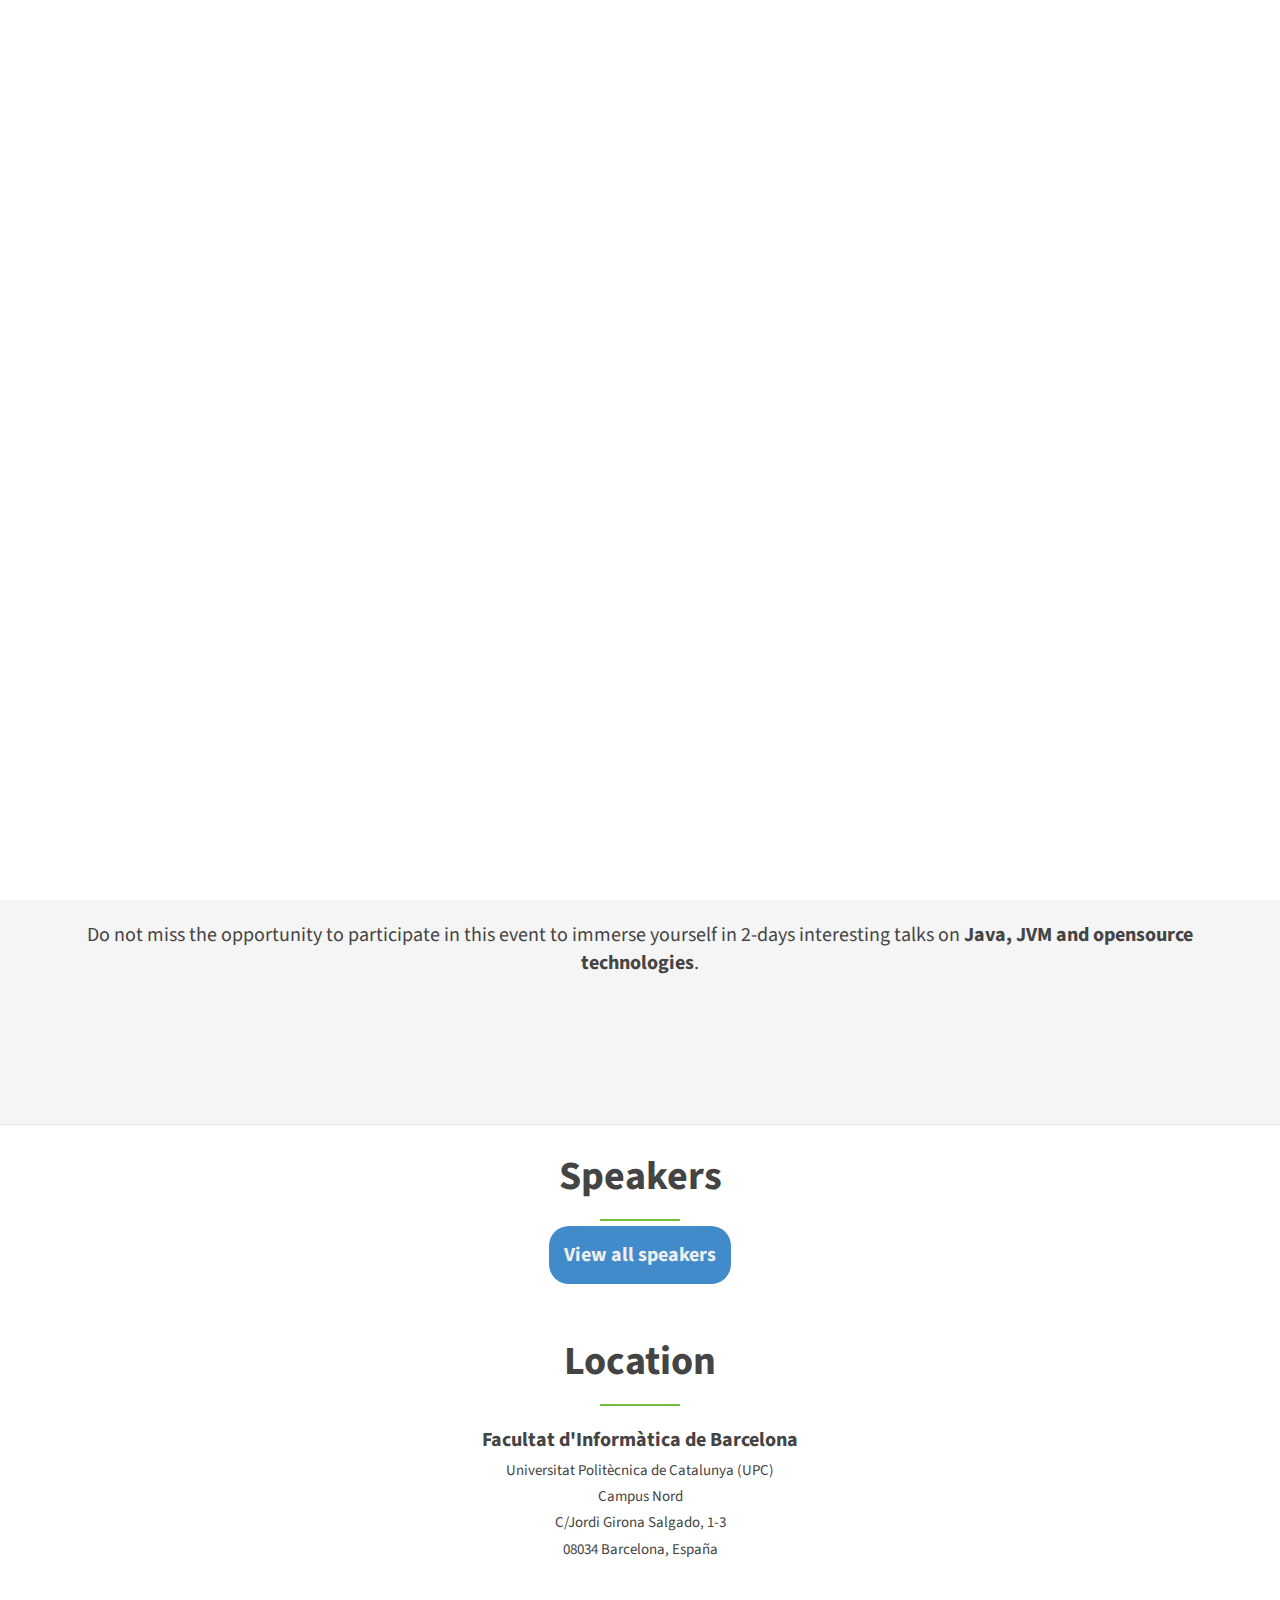
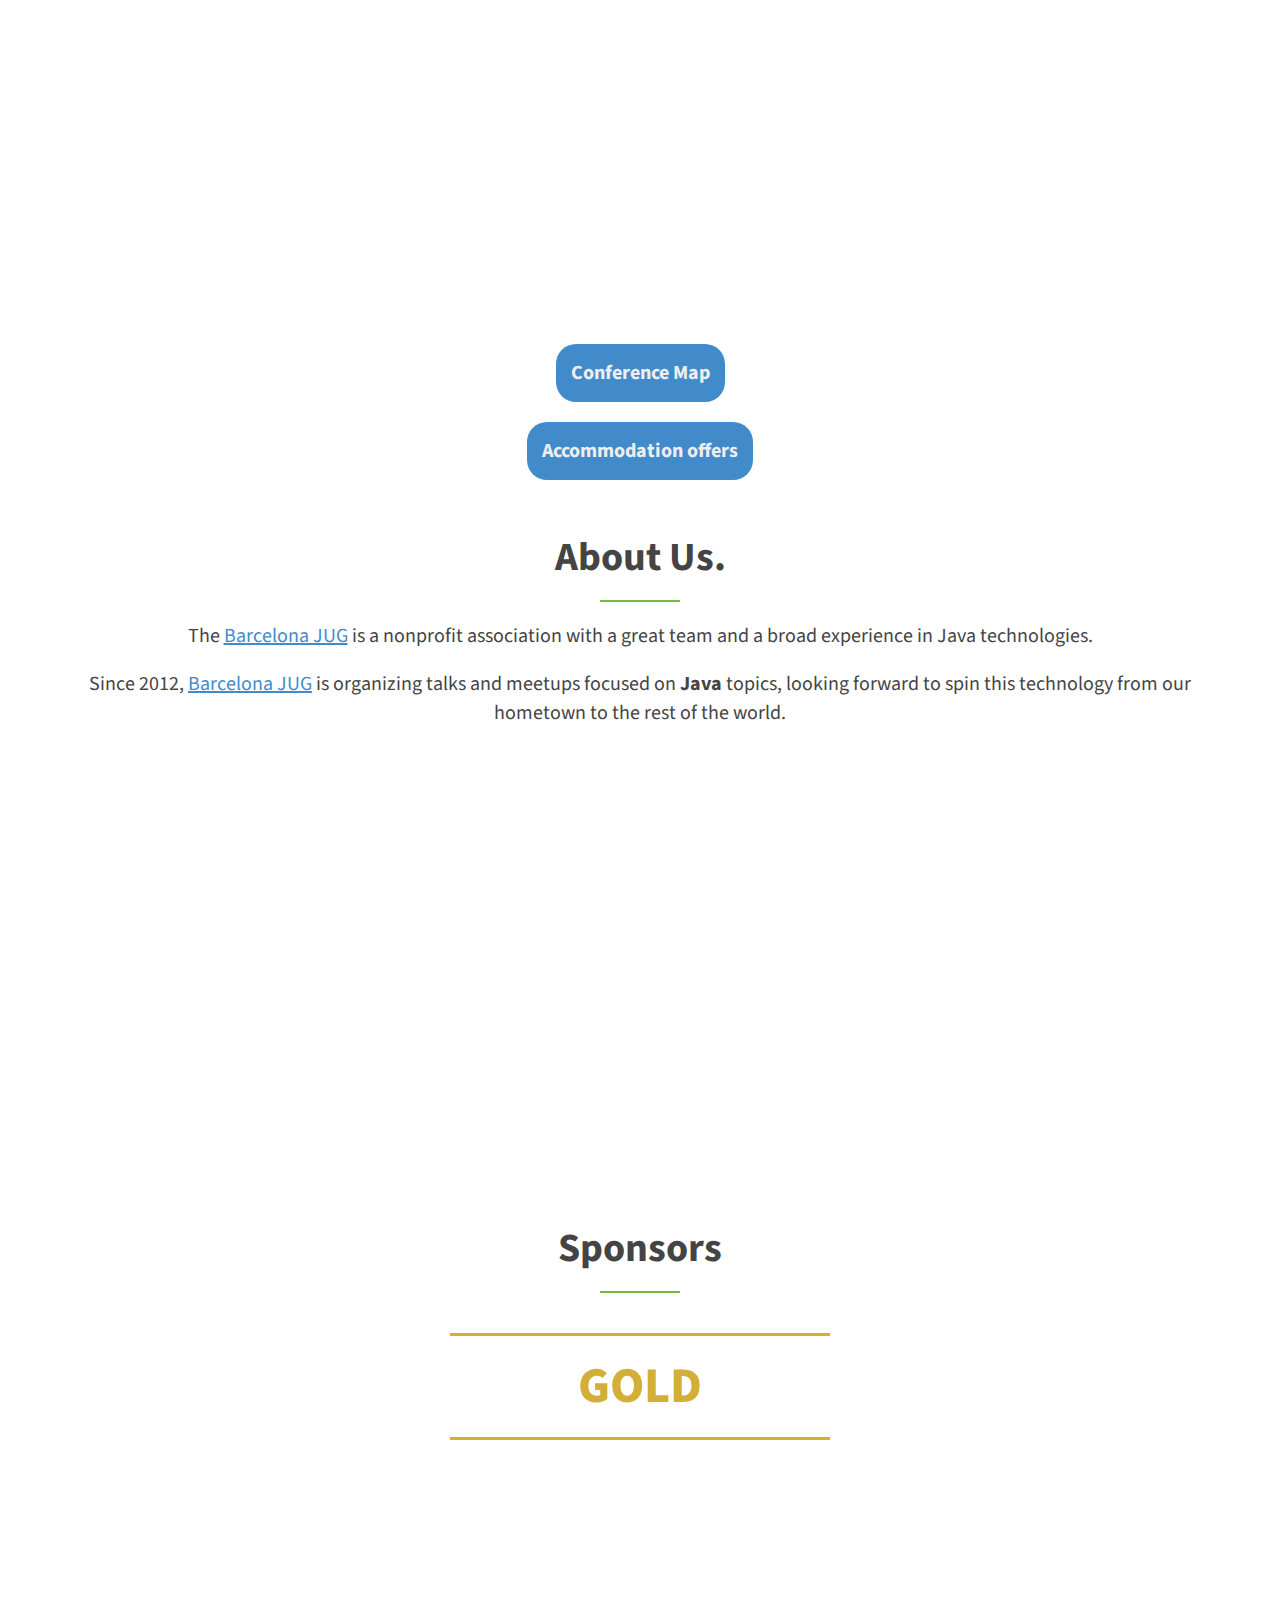
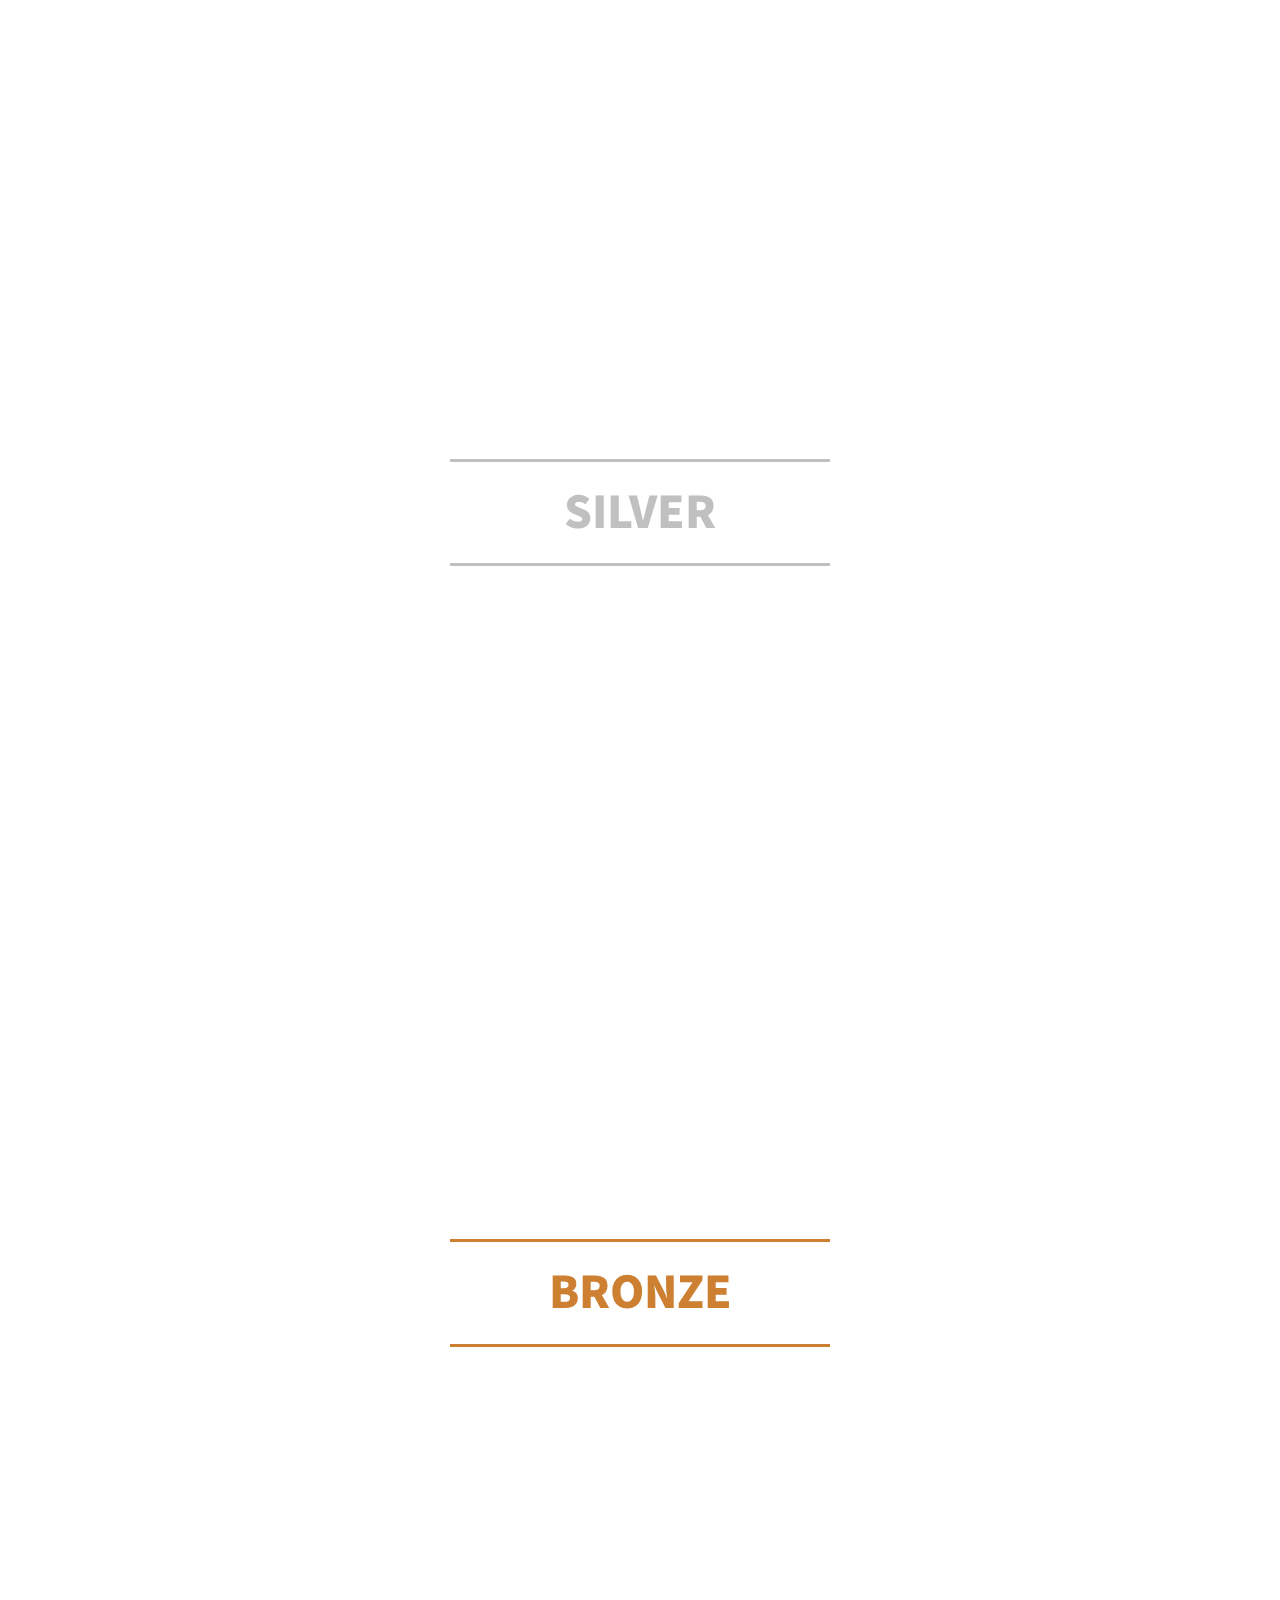
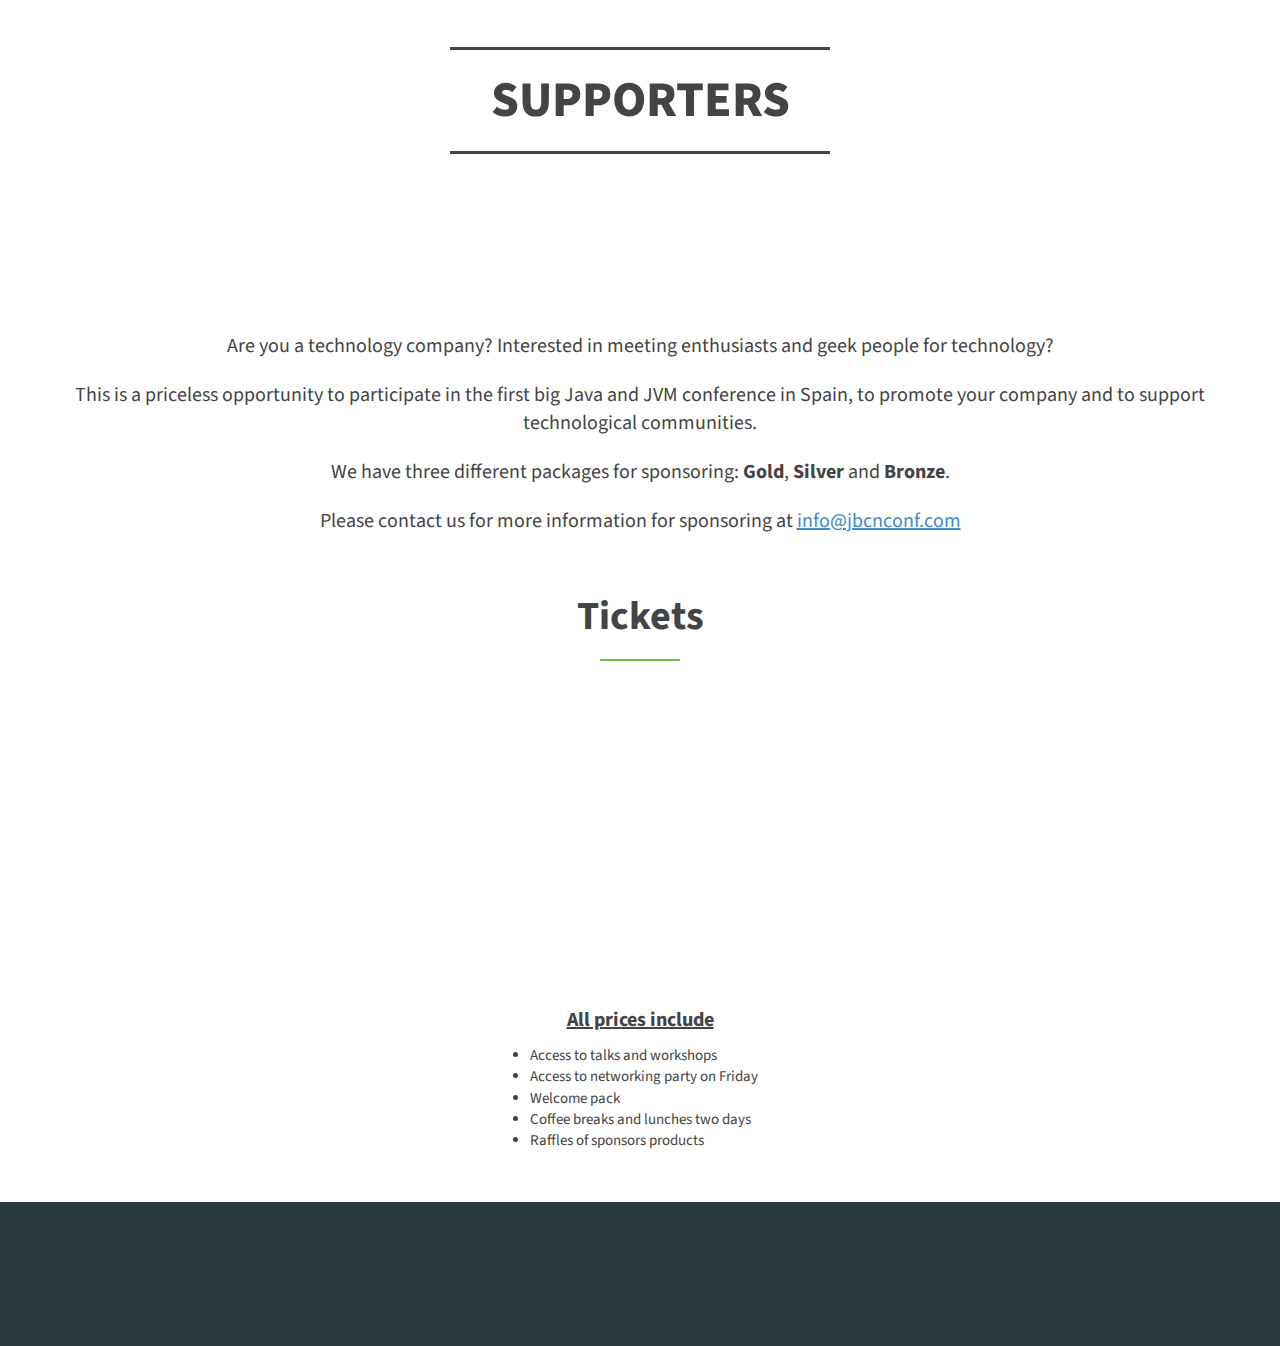
==== commit 2491981c: "COnference map" ====
--- a/index.html
+++ b/index.html
@@ -60,7 +60,7 @@
                   <a href="./talks.html" class="external">Talks</a>
                 </li>
                 <li>
-                  <a href="#location">Location</a>
+                  <a href="./location.html" class="external">Location</a>
                 </li>
                 <li>
                   <a href="#about">About Us</a>
@@ -95,7 +95,7 @@
           <div class="row">
             <div class="col-lg-6 service animated hiding" data-animation="fadeInUp" data-delay="300">
               <i class="fa fa-map-marker fa-4x"></i>
-              <h3><a href="#location">Location</a></h3>
+              <h3><a href="./location.html">Location</a></h3>
               <p>Facultat d'Informàtica de Barcelona</p>
               <p>Universitat Politècnica de Catalunya</p>
             </div>
@@ -136,6 +136,8 @@
             <p>
               <iframe src="https://www.google.com/maps/embed?pb=!1m14!1m8!1m3!1d2993.2689446610952!2d2.1121160059251367!3d41.38996536304145!3m2!1i1024!2i768!4f13.1!3m3!1m2!1s0x12a498509f468895%3A0xf3ab8ba023c5cd56!2sFIB+-+Facultat+d&#39;Inform%C3%A0tica+de+Barcelona!5e0!3m2!1ses!2ses!4v1425416835785" width="650" height="350" frameborder="0" style="border:0"></iframe>
             </p>
+			<div class="button"><a href="./location.html" class="btn-default"><i class="fa fa-map-marker fa-1x"></i> Conference Map</a></div>
+			<br>
             <div class="button"><a href="./accomodation.html" class="btn-default"><i class="fa fa-home fa-1x"></i> Accommodation offers</a></div>
           </div>
         </div>
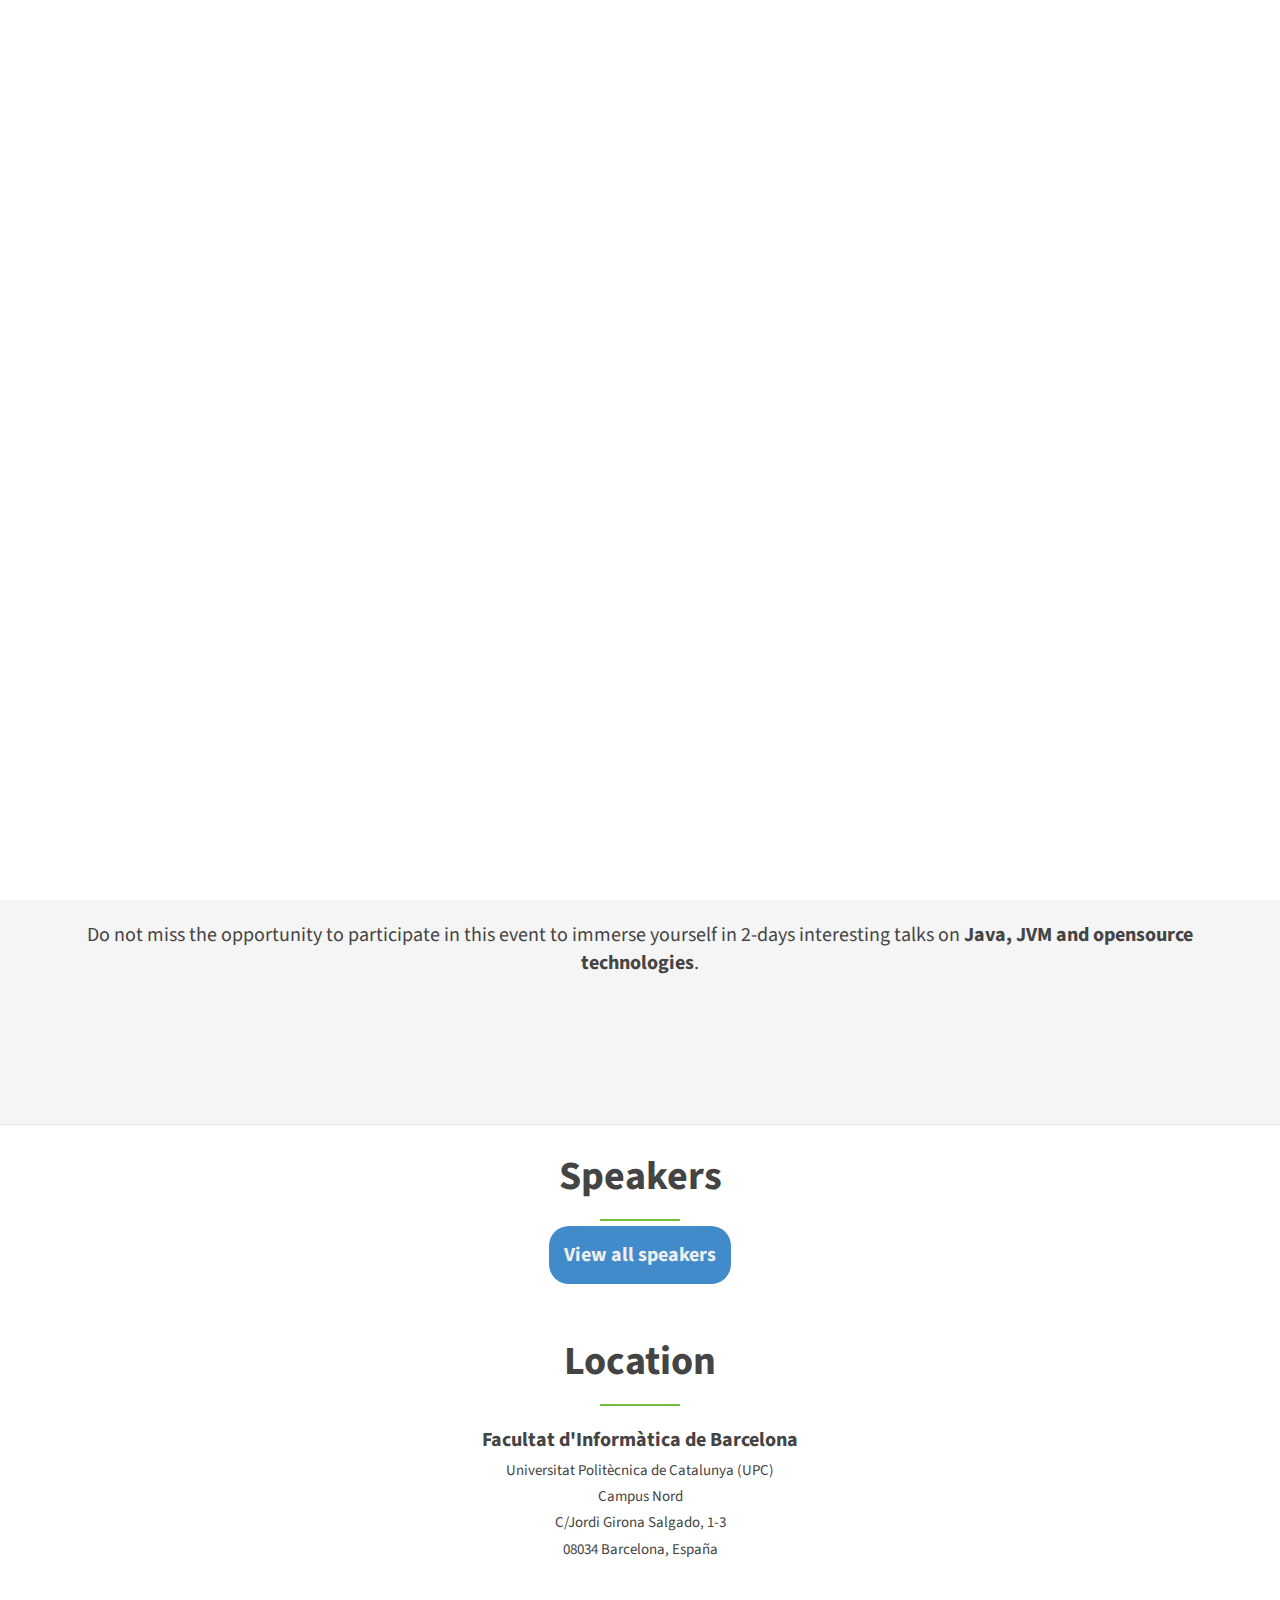
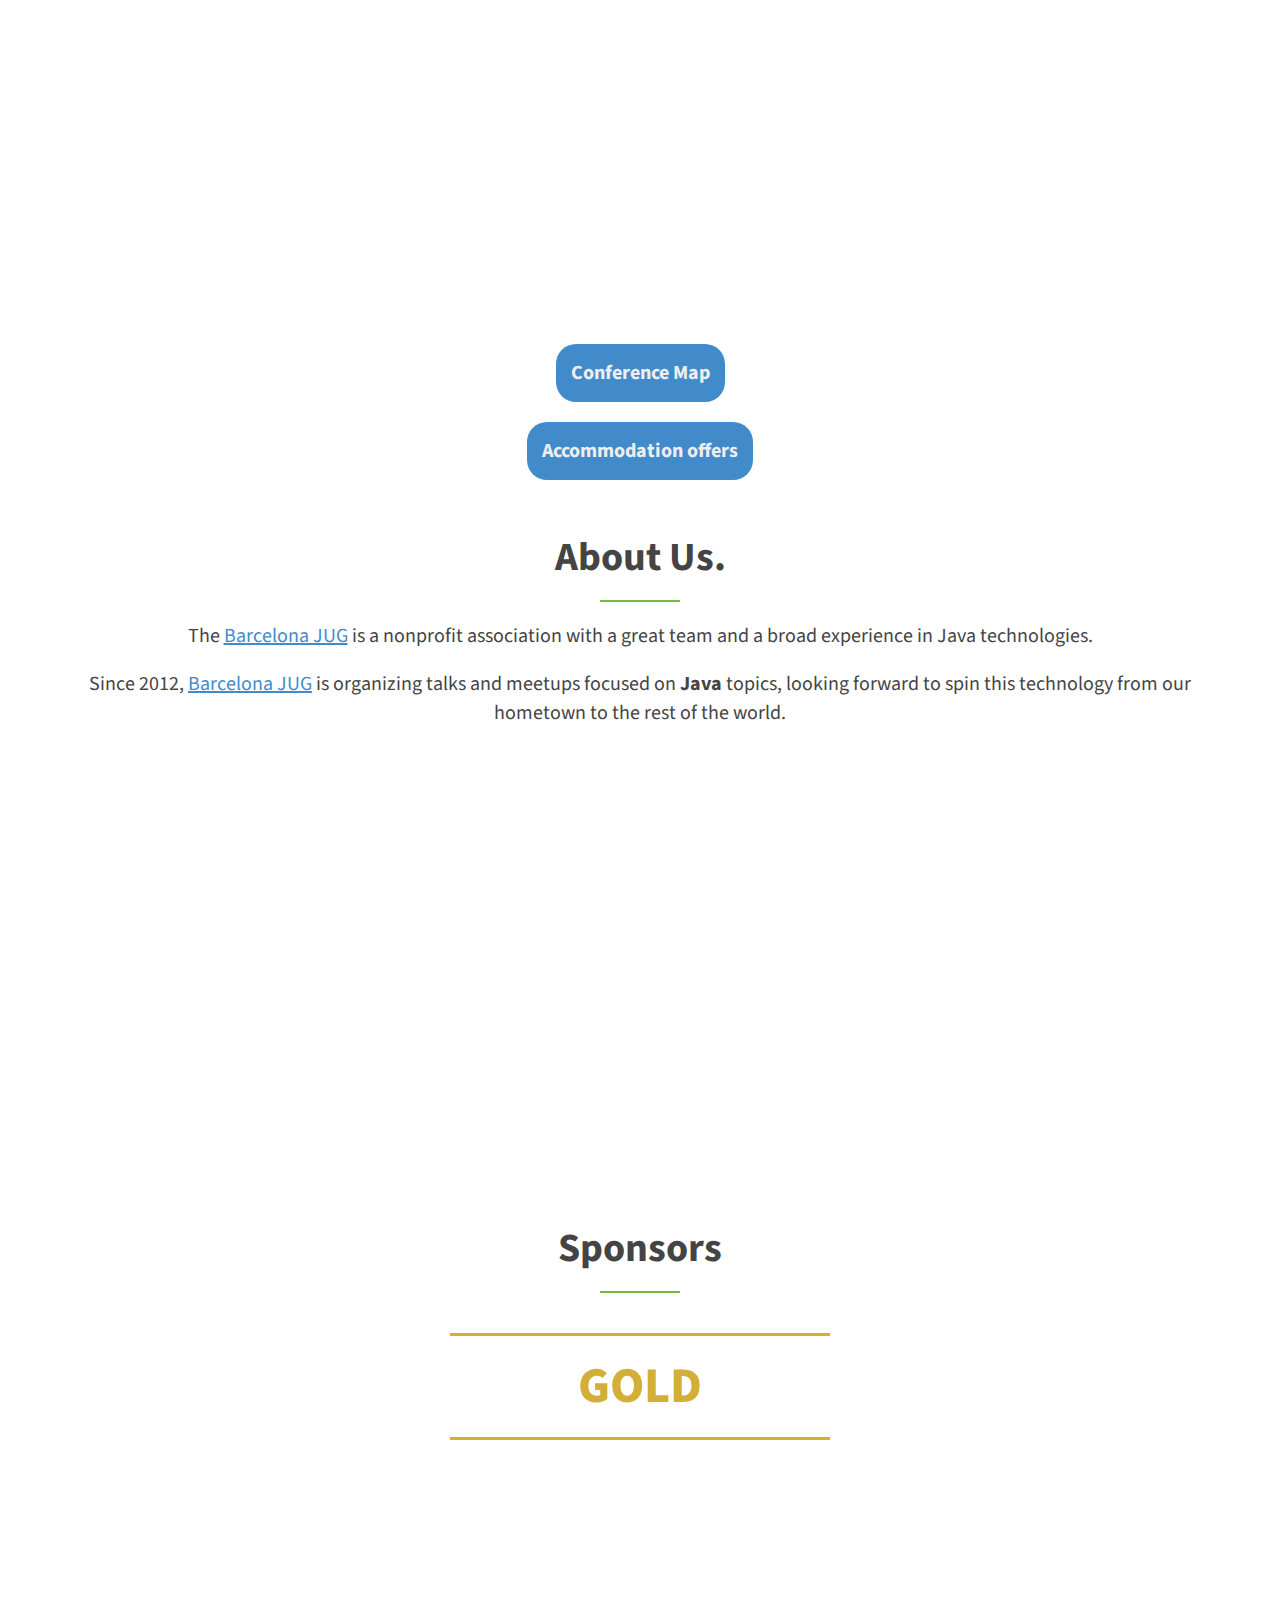
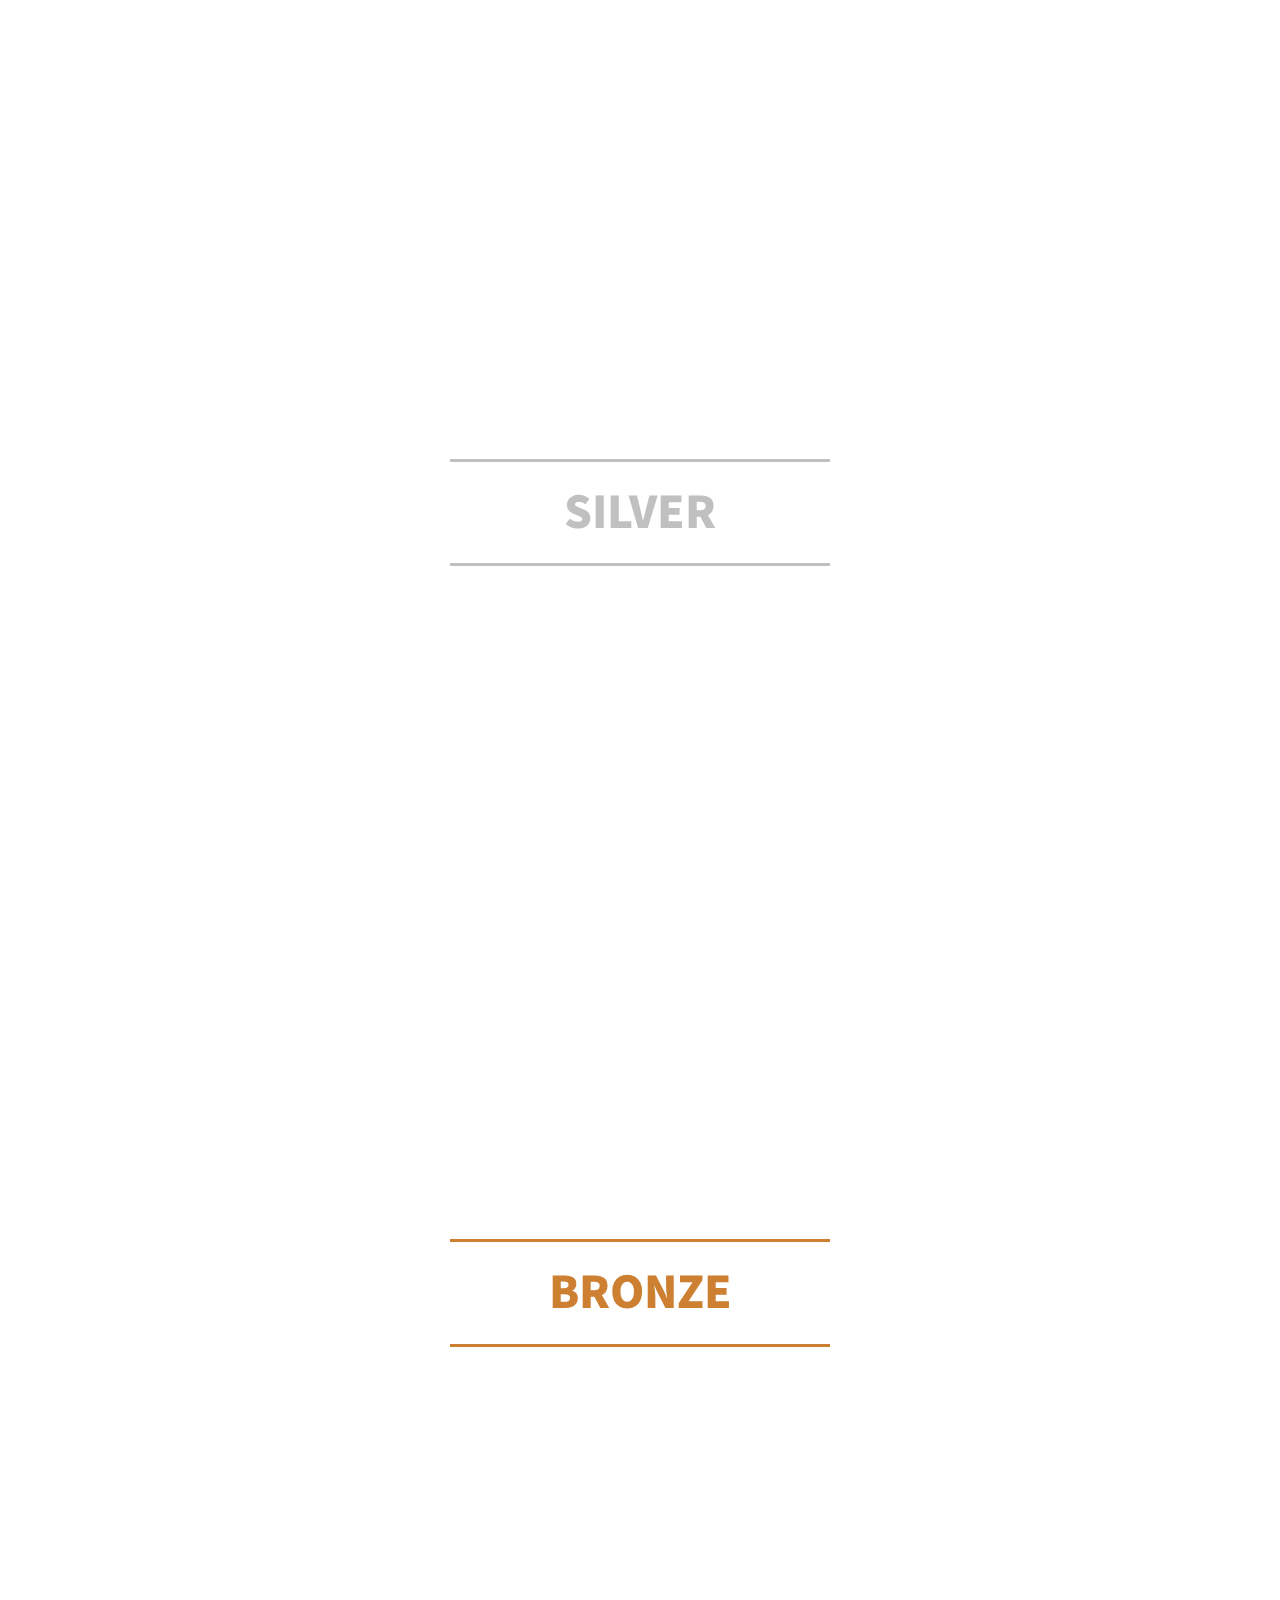
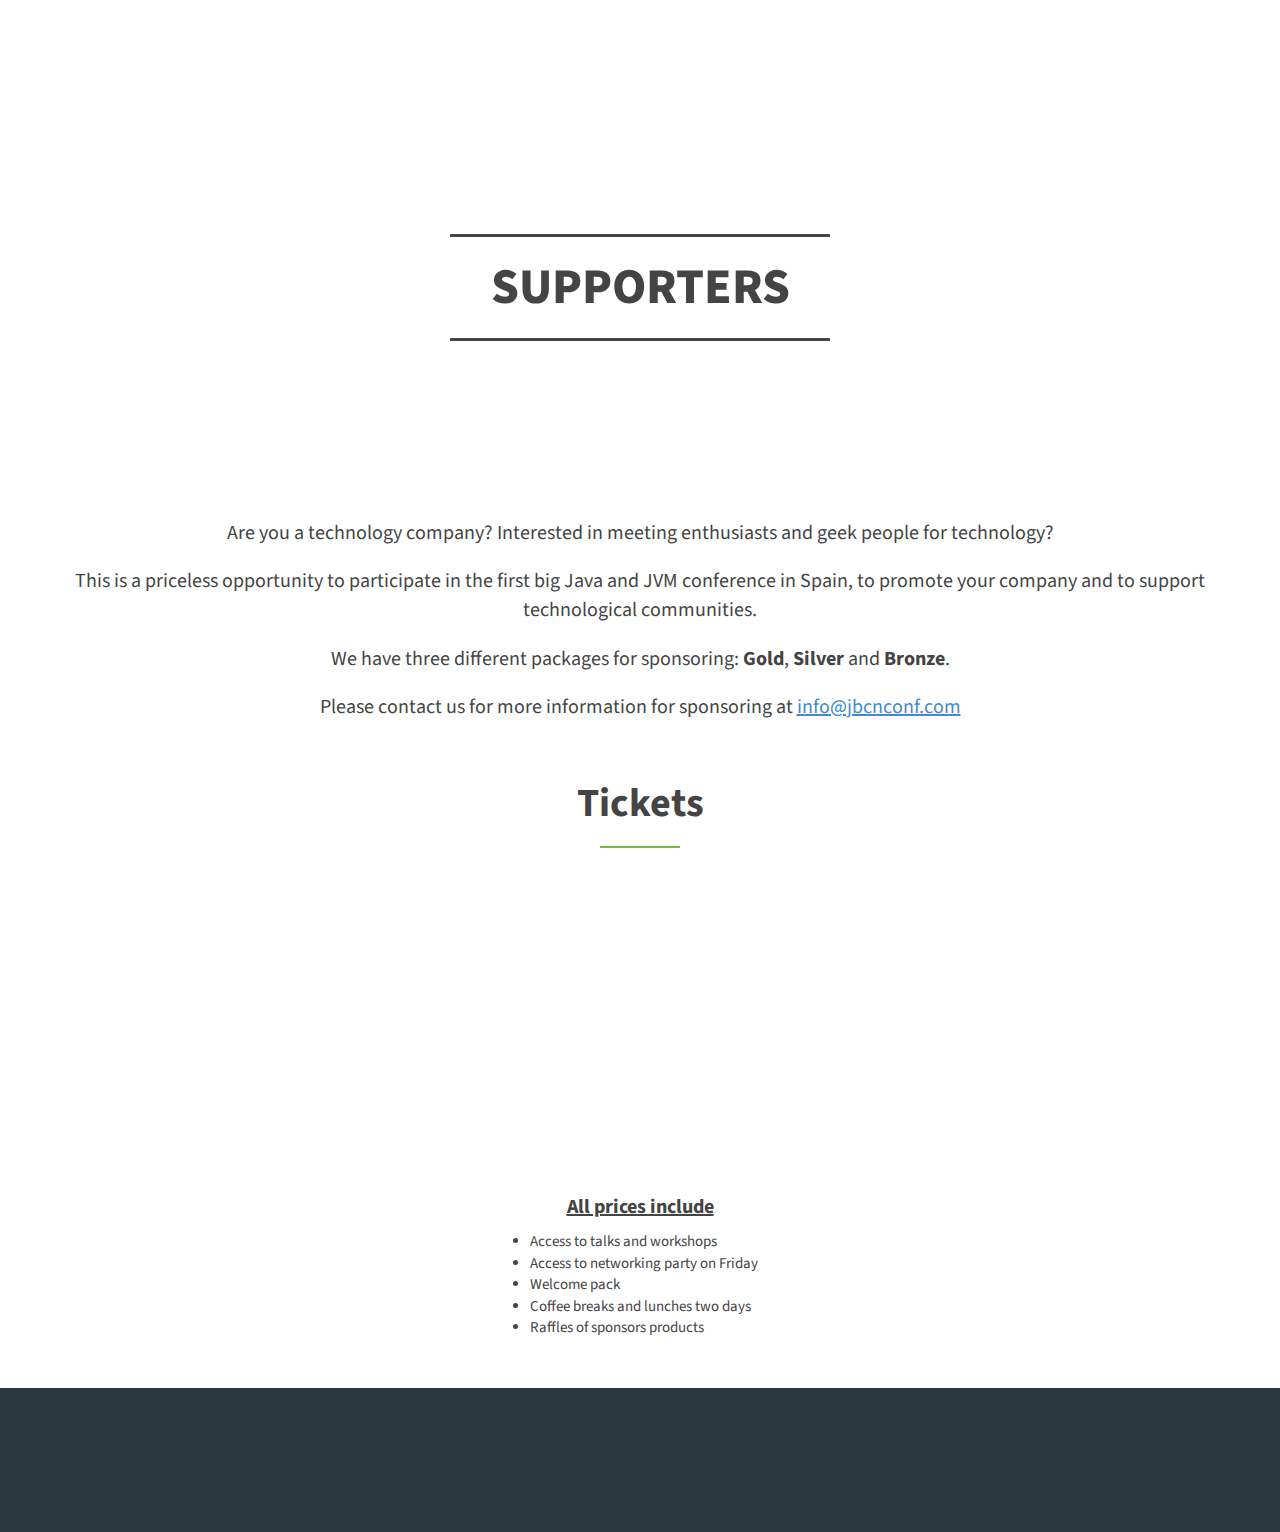
==== commit 44719757: "Added oreilly - bronze" ====
--- a/index.html
+++ b/index.html
@@ -340,7 +340,7 @@
                 </div>
                 <div class="sponsor-txt">Cisco DevNet - Where developers go at Cisco!</div>
               </div>
-    			    <div class="col-md-4 sponsor animated hiding" data-animation="fadeInUp" data-delay="300">
+    		  <div class="col-md-4 sponsor animated hiding" data-animation="fadeInUp" data-delay="300">
                 <div class="sponsor-photo">
                   <a href="http://www.redhat.com/en/technologies/jboss-middleware" target="_blank">
                     <img class="img-responsive" src="assets/img/sponsors/redhat.jpg" alt="RedHat">
@@ -355,6 +355,14 @@
                   </a>
                 </div>
                 <div class="sponsor-txt">Innovating Democracy</div>
+              </div>
+              <div class="col-md-12 sponsor animated hiding" data-animation="fadeInUp" data-delay="300">
+                <div class="sponsor-photo">
+                  <a href="http://www.oreilly.com" target="_blank">
+                    <img class="img-responsive" src="assets/img/sponsors/oreilly.jpg" alt="O'Reilly">
+                  </a>
+                </div>
+                <div class="sponsor-txt">Technology Books, Tech Conferences, IT Courses & News</div>
               </div>              
             </div>
       		<div class="separator supporters"></div>
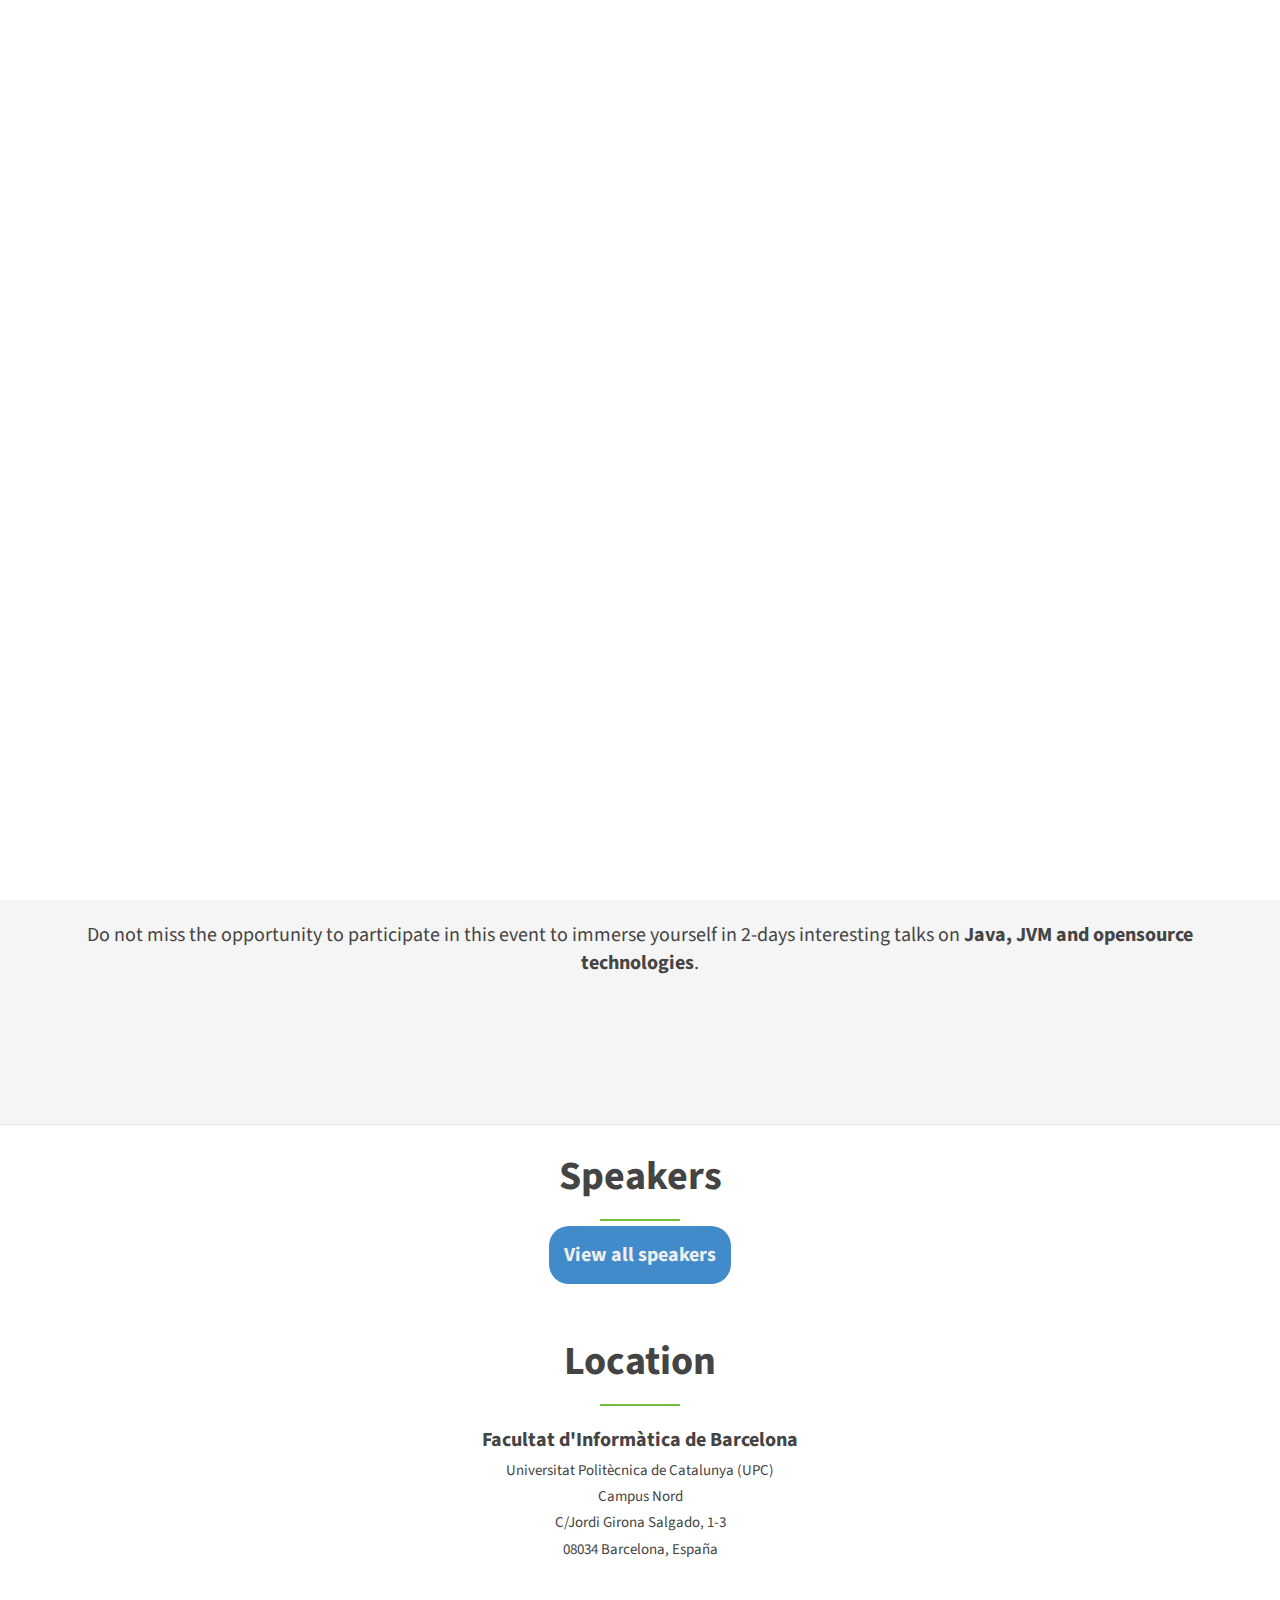
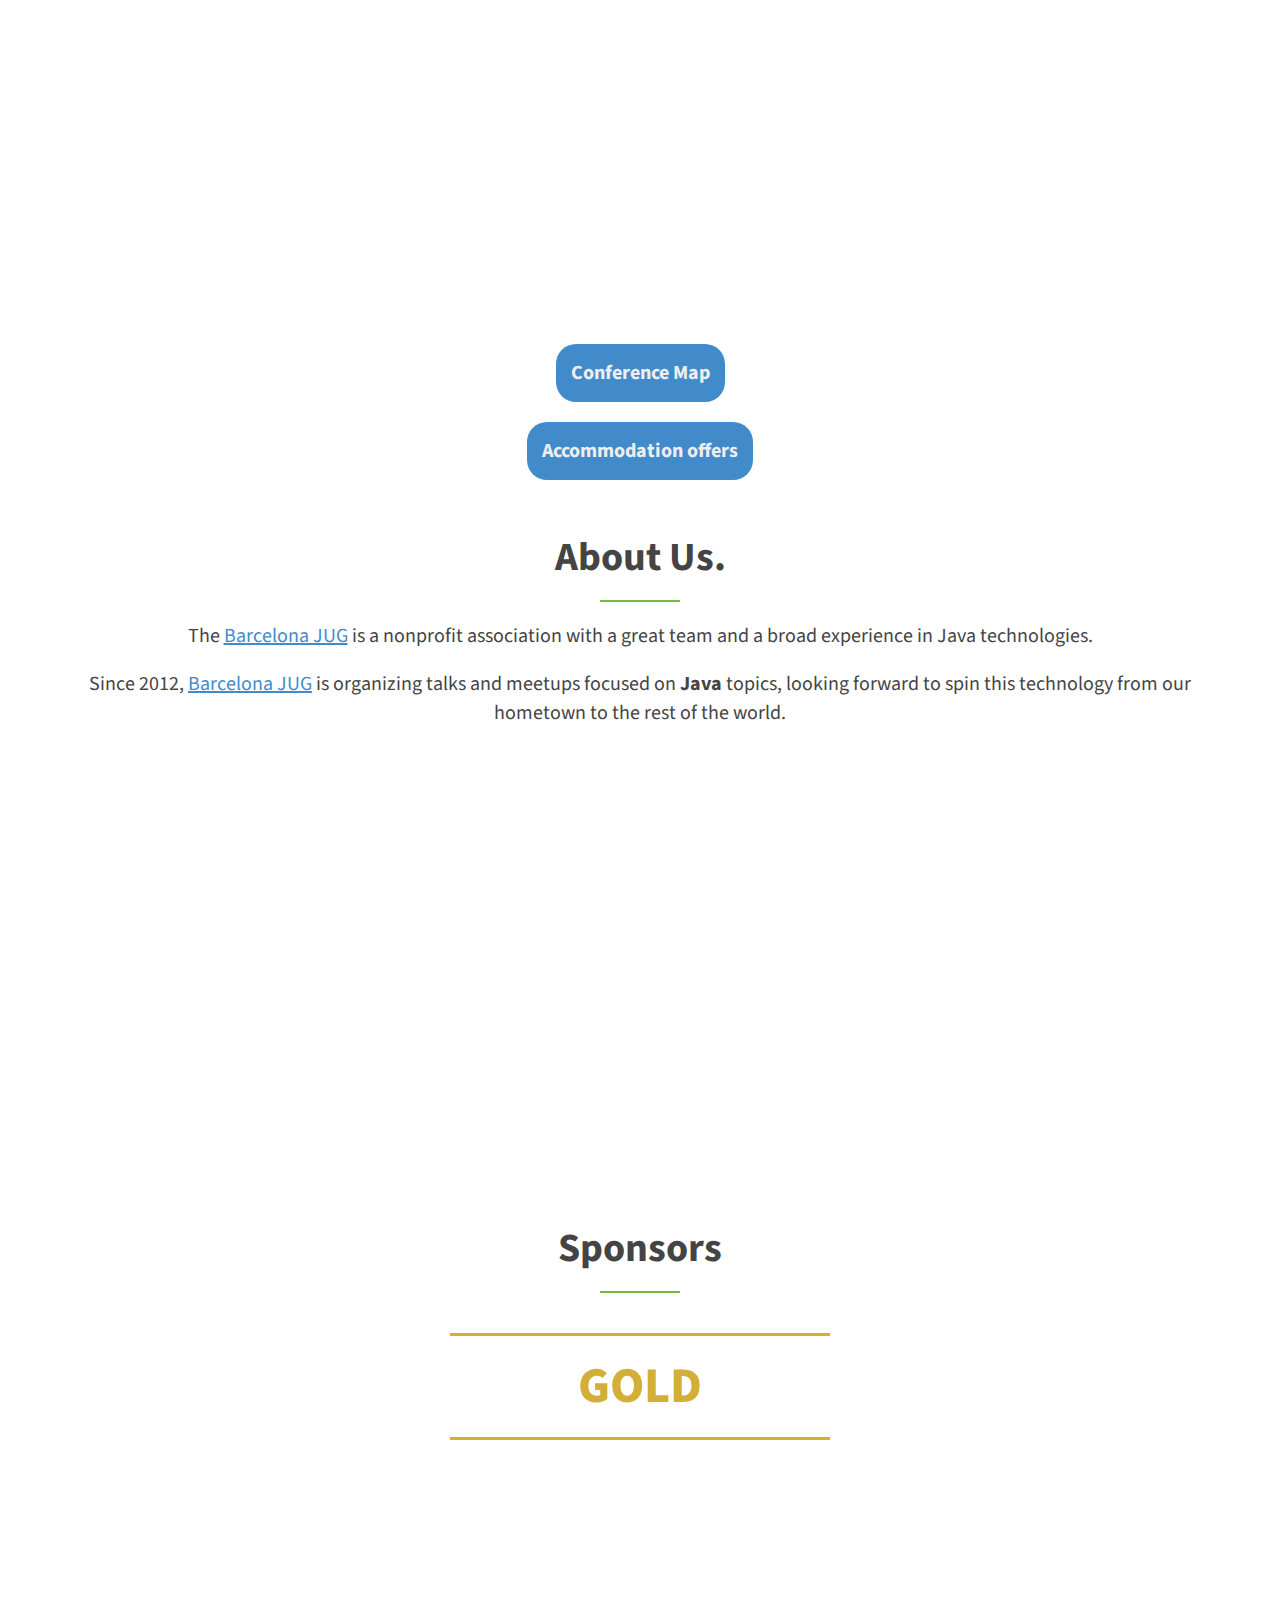
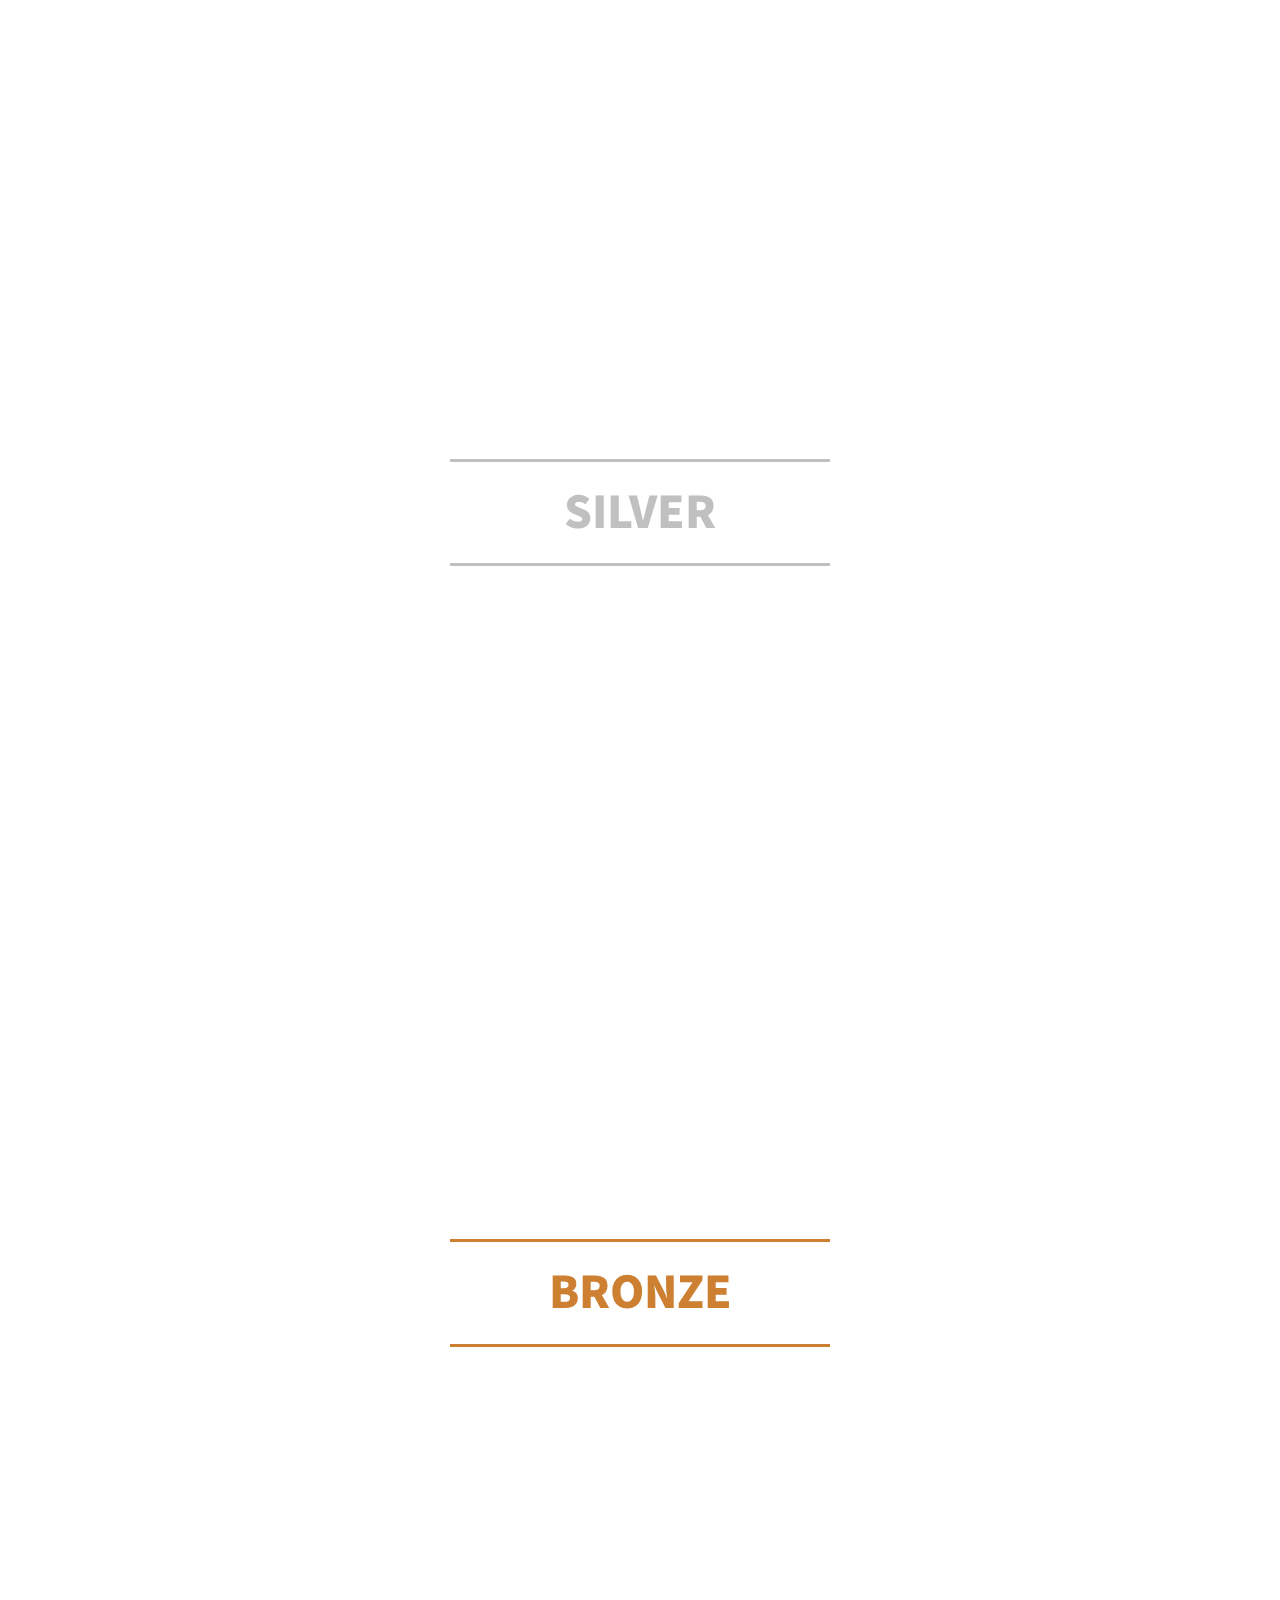
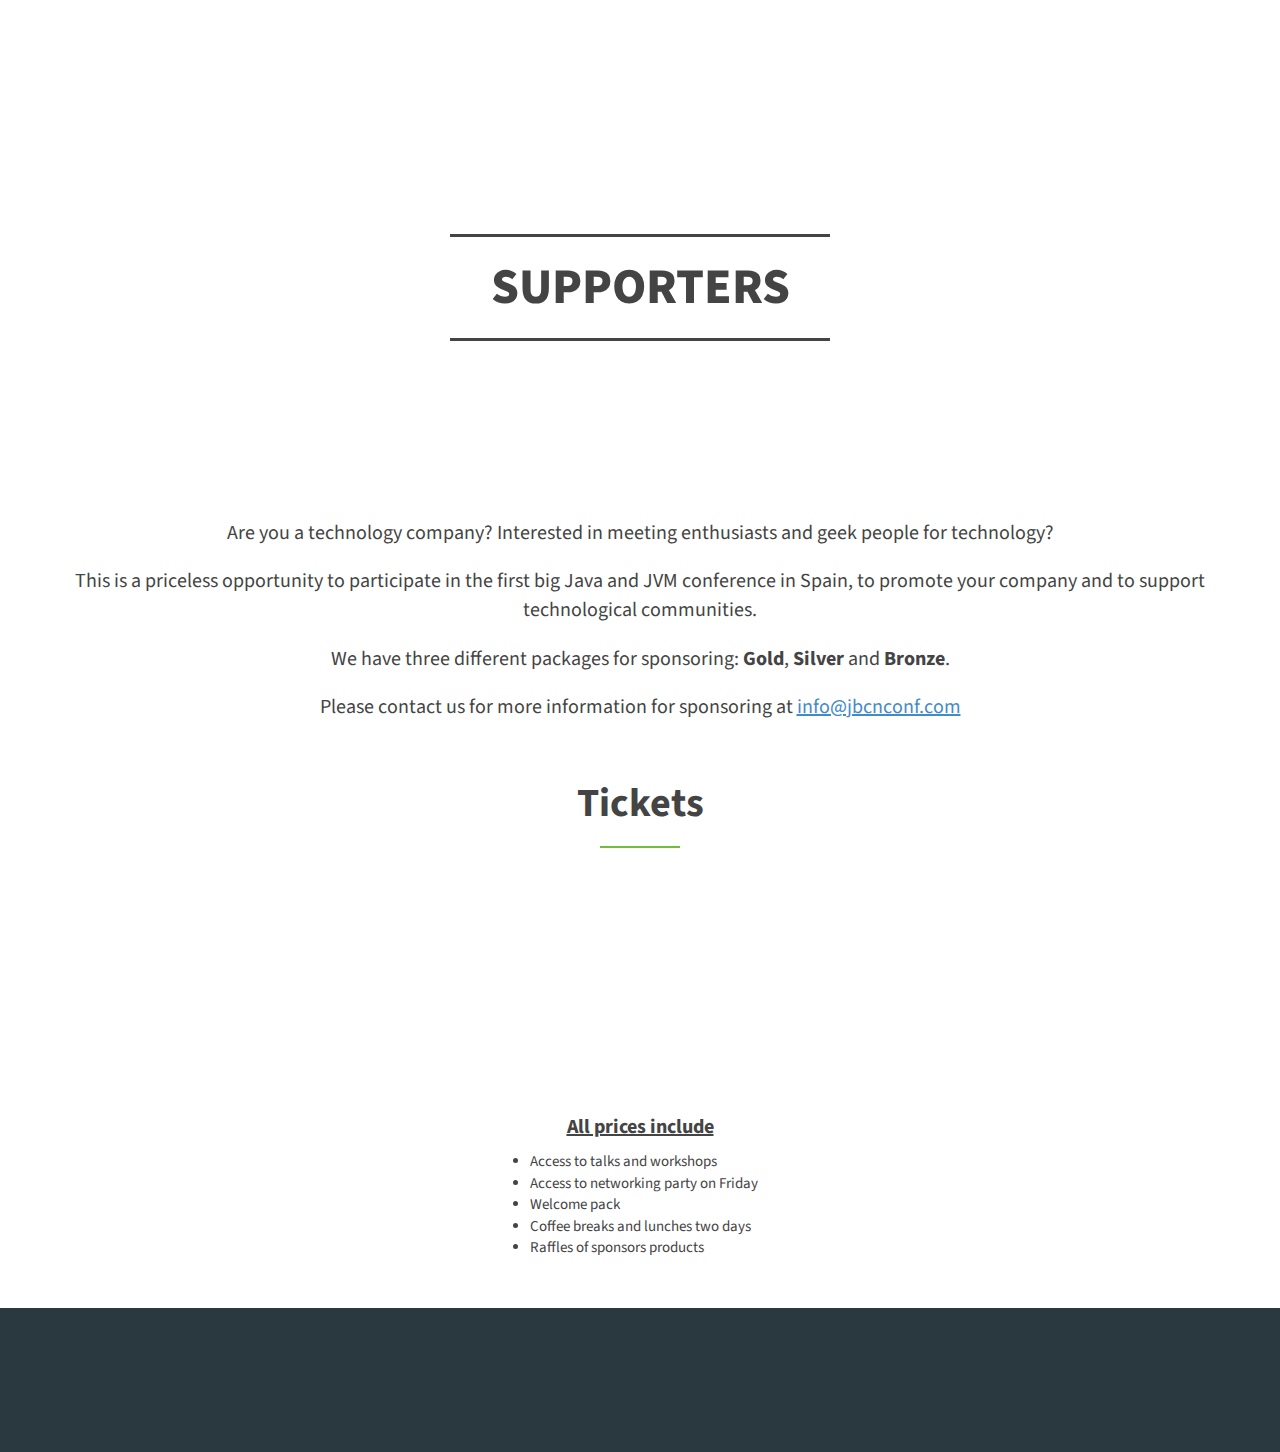
==== commit 40966a2b: "All tickets disabled" ====
--- a/index.html
+++ b/index.html
@@ -317,13 +317,21 @@
                 </div>
                 <div class="sponsor-txt">Get where you want to be</div>
               </div>
-              <div class="col-md-12 sponsor animated hiding" data-animation="fadeInUp" data-delay="300">
+              <div class="col-md-6 sponsor animated hiding" data-animation="fadeInUp" data-delay="300">
                 <div class="sponsor-photo">
                   <a href="http://www.mongodb.com" target="_blank">
                     <img class="img-responsive" src="assets/img/sponsors/MongoDB.png" alt="MongoDB">
                   </a>
                 </div>
                 <div class="sponsor-txt">The next-generation database</div>
+              </div>
+              <div class="col-md-6 sponsor animated hiding" data-animation="fadeInUp" data-delay="300">
+                <div class="sponsor-photo">
+                  <a href="http://www.gfi.es" target="_blank">
+                    <img class="img-responsive" src="assets/img/sponsors/gfi.png" alt="gfi">
+                  </a>
+                </div>
+                <div class="sponsor-txt">New challenges, new ideas</div>
               </div>
             </div>
             <div class="separator bronze"></div>
@@ -356,15 +364,23 @@
                 </div>
                 <div class="sponsor-txt">Innovating Democracy</div>
               </div>
-              <div class="col-md-12 sponsor animated hiding" data-animation="fadeInUp" data-delay="300">
+              <div class="col-md-6 sponsor animated hiding" data-animation="fadeInUp" data-delay="300">
                 <div class="sponsor-photo">
                   <a href="http://www.oreilly.com" target="_blank">
                     <img class="img-responsive" src="assets/img/sponsors/oreilly.jpg" alt="O'Reilly">
                   </a>
                 </div>
                 <div class="sponsor-txt">Technology Books, Tech Conferences, IT Courses & News</div>
-              </div>              
-            </div>
+              </div>
+              <div class="col-md-6 sponsor animated hiding" data-animation="fadeInUp" data-delay="300">
+                <div class="sponsor-photo">
+                  <a href="http://www.manning.com" target="_blank">
+                    <img class="img-responsive" src="assets/img/sponsors/manning.png" alt="Manning Publications">
+                  </a>
+                </div>
+                <div class="sponsor-txt">Manning publications</div>
+              </div>            
+          </div>
       		<div class="separator supporters"></div>
             <div class="row type supporters">
               <p>SUPPORTERS</p>
@@ -418,19 +434,19 @@
               <p class="price">79€</p>
               <img src="assets/img/tickets/buyTickets_disabled.png" height="100px">
             </div>
-            <div class="col-lg-4 service animated hiding " data-animation="fadeInUp" data-delay="300">
+            <div class="col-lg-4 service animated hiding" data-animation="fadeInUp" data-delay="300">
               <i class="fa fa-plane fa-4x"></i>
               <p class="name">Standard</p>
               <p class="dates">From 1st to 31st of May</p>
               <p class="price">99€</p>
               <img src="assets/img/tickets/buyTickets_disabled.png" height="100px">
             </div>
-            <div class="col-lg-4 service animated hiding open" data-animation="fadeInUp" data-delay="300">
+            <div class="col-lg-4 service animated hiding" data-animation="fadeInUp" data-delay="300">
               <i class="fa fa-user fa-4x"></i>
-              <p class="name"><a href="https://barcelonajug.stagehq.com/events/3360/booking/new">Late bird</a></p>
+              <p class="name">Late bird</p>
               <p class="dates">From 1st to 23rd of June</p>
               <p class="price">129€</p>
-              <a href="https://barcelonajug.stagehq.com/events/3360/booking/new"><img src="assets/img/tickets/buyTickets.png" height="100px"></a>
+              <img src="assets/img/tickets/buyTickets_disabled.png" height="100px">
             </div>
           </div>
 		  <div class="row includedThings">
